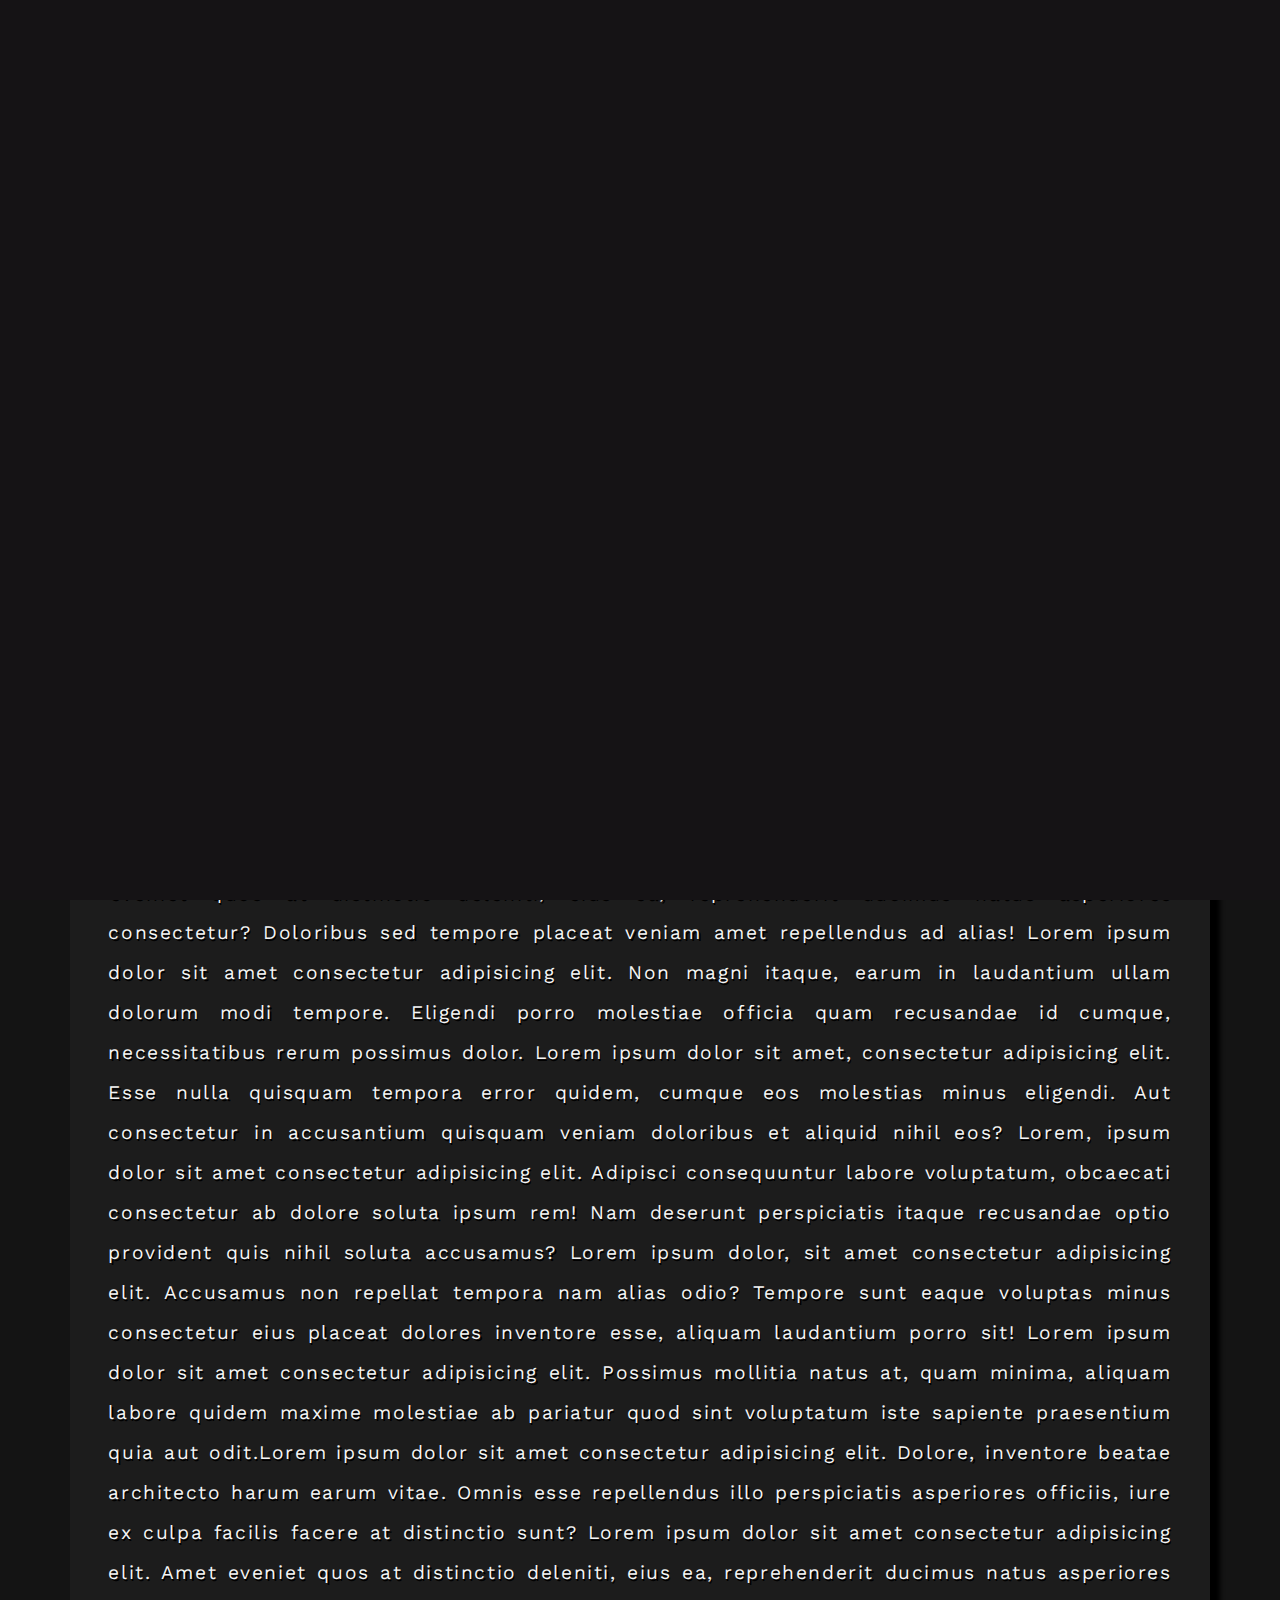
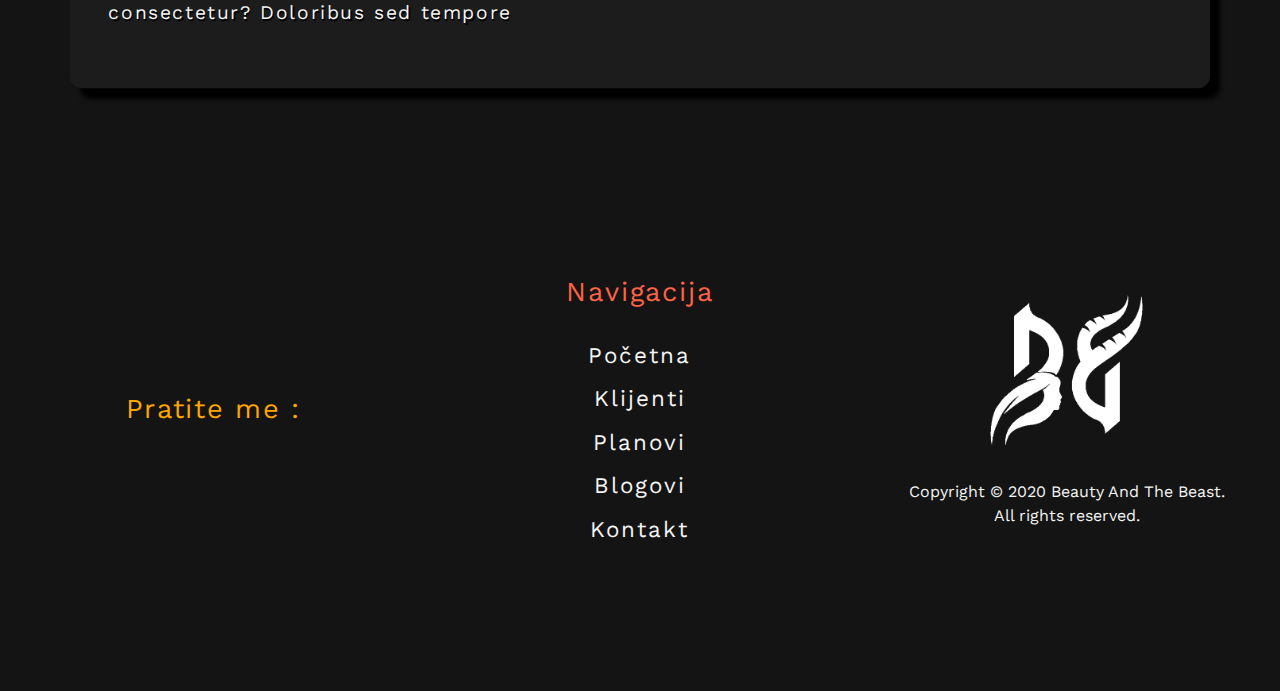
==== blogTemplate.html @ 02c4a52e "Add files via upload" ====
<!DOCTYPE html>
<html lang="en">

<head>
    <meta charset="UTF-8">
    <meta name="viewport" content="width=device-width, initial-scale=1.0">

    <!-- Bootstrap -->

    <link rel="stylesheet" href="https://stackpath.bootstrapcdn.com/bootstrap/4.5.2/css/bootstrap.min.css">

    <!-- Fa-fa icons -->

    <link rel="stylesheet" href="https://use.fontawesome.com/releases/v5.8.2/css/all.css"
        integrity="sha384-oS3vJWv+0UjzBfQzYUhtDYW+Pj2yciDJxpsK1OYPAYjqT085Qq/1cq5FLXAZQ7Ay" crossorigin="anonymous" />

    <!-- Font -->

    <link href="https://fonts.googleapis.com/css2?family=Work+Sans:wght@500&display=swap" rel="stylesheet">

    <!-- Icon -->

    <link rel="icon" href="assets/images/milosLogo.png" />

    <!-- CSS -->

    <link rel="stylesheet" href="assets/css/style.css" />

    <title>Beauty And The Beast Blogs</title>

</head>

<body>

    <!-- Go to top strelica -->

    <a href="#!" class='goTop'>

        <i class="fas fa-chevron-up"></i>

    </a>

    <!-- Youtube button -->

    <a href="https://www.youtube.com/channel/UC-QIbqxqc3HUu2piUkplyyw" target="_blank" class='ytButton'><i
            class="fab fa-youtube"></i></a>

    <!-- Preload -->

    <div class="preloader">

        <video id='playMeNow' src="assets/videos/preloadVideoNew.mp4" autoplay muted
            onloadedmetadata="this.muted = true" playsinline>

            <!-- <source src="assets/videos/preloadVideoNew.mp4" type="video/mp4" /> -->
            <!-- <source src="assets/videos/preloadVideo.ogg" type="video/ogg" />
            <source src="assets/videos/preloadVideo.webm" type="video/webm" /> -->
            <!-- Your browser does not support the video tag. -->

        </video>

        <script>
            document.getElementById('playMeNow').play();
        </script>

    </div>

    <!-- Main navigacija -->

    <nav>

        <div class="logoNav allLogos">

        </div>

        <div class="menuNav">

            <ul class='menu mainMenu'>


            </ul>

        </div>

    </nav>

    <!-- Side navigacija trigger -->

    <a href="#!" id='triggerSideNav'><i class="fa fa-bars" aria-hidden="true"></i></a>

    <!-- Side navigacija -->

    <div class="sideNav">

        <ul class="menu sideMenu"></ul>

        <div class="allLogos logoSideNav"></div>

    </div>

    <!-- Izgled bloga  -->

    <div class="blogPage container-fluid">

        <div class="blogPicture">

            <div class="blogPictureFade"></div>

        </div>

        <div class="absoluteBlogBox container">

            <h1>Ime bloga</h1>

            <p>Lorem ipsum dolor sit amet consectetur adipisicing elit. Dolore, inventore beatae architecto harum
                earum
                vitae. Omnis esse repellendus illo perspiciatis asperiores officiis, iure ex culpa facilis facere at
                distinctio sunt? Lorem ipsum dolor sit amet consectetur adipisicing elit. Amet eveniet quos at
                distinctio deleniti, eius ea, reprehenderit ducimus natus asperiores consectetur? Doloribus sed
                tempore
                placeat veniam amet repellendus ad alias! Lorem ipsum dolor sit amet consectetur adipisicing elit.
                Non
                magni itaque, earum in laudantium ullam dolorum modi tempore. Eligendi porro molestiae officia quam
                recusandae id cumque, necessitatibus rerum possimus dolor. Lorem ipsum dolor sit amet, consectetur
                adipisicing elit. Esse nulla quisquam tempora error quidem, cumque eos molestias minus eligendi. Aut
                consectetur in accusantium quisquam veniam doloribus et aliquid nihil eos? Lorem, ipsum dolor sit
                amet
                consectetur adipisicing elit. Adipisci consequuntur labore voluptatum, obcaecati consectetur ab
                dolore
                soluta ipsum rem! Nam deserunt perspiciatis itaque recusandae optio provident quis nihil soluta
                accusamus? Lorem ipsum dolor, sit amet consectetur adipisicing elit. Accusamus non repellat tempora
                nam
                alias odio? Tempore sunt eaque voluptas minus consectetur eius placeat dolores inventore esse,
                aliquam
                laudantium porro sit! Lorem ipsum dolor sit amet consectetur adipisicing elit. Possimus mollitia
                natus
                at, quam minima, aliquam labore quidem maxime molestiae ab pariatur quod sint voluptatum iste
                sapiente
                praesentium quia aut odit.Lorem ipsum dolor sit amet consectetur adipisicing elit. Dolore, inventore
                beatae architecto harum earum
                vitae. Omnis esse repellendus illo perspiciatis asperiores officiis, iure ex culpa facilis facere at
                distinctio sunt? Lorem ipsum dolor sit amet consectetur adipisicing elit. Amet eveniet quos at
                distinctio deleniti, eius ea, reprehenderit ducimus natus asperiores consectetur? Doloribus sed
                tempore
            </p>

        </div>

    </div>

    <!-- Footer -->

    <!-- Footer -->

    <footer class='container-fluid'>

        <div class="row rowFooter">

            <div class="col-lg-4 colSocialsFooter">

                <div class="socialsFooter">

                    <p>Pratite me :</p>

                    <div class="socialsIcons">

                        <a href="https://www.instagram.com/milos_premcevic/" id='igIcon' target="_blank"><i
                                class="fab fa-instagram"></i></a>

                        <a href="https://www.youtube.com/channel/UC-QIbqxqc3HUu2piUkplyyw" target="_blank"><i
                                class="fab fa-youtube"></i></a>

                    </div>

                </div>

            </div>

            <div class="col-lg-4 colSocialsNav">

                <p>Navigacija</p>

                <div class="footerNav">

                    <ul class='menu footerMenu'>


                    </ul>

                </div>

            </div>

            <div class="col-lg-4 colLogoFooter">

                <div class="logoFooter">

                    <div class="allLogos">

                    </div>

                    <p>Copyright &copy; 2020 Beauty And The Beast. <br />All rights reserved.</p>

                </div>

            </div>

        </div>

    </footer>

    <!-- jQuery -->

    <script src="https://code.jquery.com/jquery-3.5.1.js"></script>

    <!-- Bootstrap -->

    <script src="https://stackpath.bootstrapcdn.com/bootstrap/4.5.2/js/bootstrap.min.js"></script>

    <!-- JS fajlovi -->

    <script src="assets/js/nav.js"></script>
    <script src="assets/js/preloader.js"></script>

</body>

</html>
---- assets/css/style.css ----
* {
  padding: 0px;
  margin: 0px;
}

html, body {
  width: 100%;
  margin: 0px;
  padding: 0px;
  overflow-x: hidden;
}

.transition-fade {
  opacity: 1;
  -webkit-transition: .5s;
  transition: .5s;
}

html.is-animating .transition-fade {
  opacity: 0;
}

html {
  scroll-behavior: smooth;
  width: 100%;
  position: relative;
}

html body {
  width: 100%;
  background-color: #141414;
  overflow: hidden;
  position: relative;
}

html body .goTop {
  position: fixed;
  z-index: 1004;
  bottom: 4%;
  right: 3%;
  -webkit-transform: translateY(200px);
          transform: translateY(200px);
  -webkit-transition: .6s;
  transition: .6s;
}

@media (max-width: 576px) {
  html body .goTop {
    bottom: 2%;
  }
}

html body .goTop i {
  color: tomato;
  font-size: 2.4em;
  -webkit-transition: .6s;
  transition: .6s;
}

html body .goTop i:hover {
  -webkit-transform: translateY(-10px);
          transform: translateY(-10px);
  color: #ff8e7a;
}

html body .goTop1 {
  -webkit-transform: translateY(0px);
          transform: translateY(0px);
}

html body .ytButton {
  position: fixed;
  right: 2%;
  top: 6.5%;
  z-index: 1000;
  -webkit-transition: .6s;
  transition: .6s;
}

@media (max-width: 1200px) {
  html body .ytButton {
    right: 1%;
  }
}

@media (max-width: 992px) {
  html body .ytButton {
    right: 2%;
  }
}

html body .ytButton i {
  font-size: 2.4em;
  color: tomato;
  -webkit-transition: .5s;
  transition: .5s;
}

@media (max-width: 1200px) {
  html body .ytButton i {
    font-size: 2em;
  }
}

@media (max-width: 992px) {
  html body .ytButton i {
    font-size: 2.4em;
  }
}

html body .ytButton i:hover {
  color: #ff3814;
}

html body .preloader {
  width: 100%;
  height: 100vh;
  position: fixed;
  z-index: 1007 !important;
  display: -webkit-box;
  display: -ms-flexbox;
  display: flex;
  -webkit-box-pack: center;
      -ms-flex-pack: center;
          justify-content: center;
  -webkit-box-align: center;
      -ms-flex-align: center;
          align-items: center;
  display: flex;
  justify-content: center;
  background-color: #151315;
}

html body .preloader video {
  width: 100%;
  z-index: 1005 !important;
}

html body nav {
  width: 100%;
  position: fixed;
  top: 0%;
  display: -webkit-box;
  display: -ms-flexbox;
  display: flex;
  -ms-flex-pack: distribute;
      justify-content: space-around;
  -webkit-box-align: center;
      -ms-flex-align: center;
          align-items: center;
  background-color: transparent;
  z-index: 999;
  padding: 0.5% 0%;
  -webkit-transition: .6s;
  transition: .6s;
}

@media (max-width: 992px) {
  html body nav {
    display: none;
  }
}

html body nav .logoNav {
  width: 25%;
  display: -webkit-box;
  display: -ms-flexbox;
  display: flex;
  -webkit-box-pack: start;
      -ms-flex-pack: start;
          justify-content: flex-start;
  -webkit-box-align: center;
      -ms-flex-align: center;
          align-items: center;
}

html body nav .logoNav .logoImage img {
  width: 150px;
  max-width: 100%;
  height: auto;
  -webkit-transition: .6s;
  transition: .6s;
}

html body nav .menuNav {
  width: 55%;
}

@media (max-width: 1200px) {
  html body nav .menuNav {
    width: 50%;
  }
}

html body nav .menuNav .mainMenu {
  display: -webkit-box;
  display: -ms-flexbox;
  display: flex;
  -webkit-box-align: center;
      -ms-flex-align: center;
          align-items: center;
  margin: 0px;
  list-style-type: none;
  -ms-flex-pack: distribute;
      justify-content: space-around;
}

@media (max-width: 1200px) {
  html body nav .menuNav .mainMenu {
    -webkit-box-pack: justify;
        -ms-flex-pack: justify;
            justify-content: space-between;
  }
}

html body nav .menuNav .mainMenu li a {
  color: whitesmoke;
  text-decoration: none;
  font-size: 1.2em;
  position: relative;
  -webkit-transition: .6s;
  transition: .6s;
  letter-spacing: 2.5px;
  font-family: "Work Sans", sans-serif;
}

@media (max-width: 1200px) {
  html body nav .menuNav .mainMenu li a {
    font-size: 1em;
  }
}

html body nav .menuNav .mainMenu li a:hover {
  color: tomato;
}

html body nav .menuNav .mainMenu li a:before, html body nav .menuNav .mainMenu li a:after {
  height: 14px;
  width: 14px;
  position: absolute;
  content: '';
  -webkit-transition: all 0.35s ease;
  transition: all 0.35s ease;
  opacity: 0;
}

html body nav .menuNav .mainMenu li a:before {
  left: -15%;
  top: -15%;
  border-left: 3px solid tomato;
  border-top: 3px solid tomato;
  -webkit-transform: translate(100%, 50%);
          transform: translate(100%, 50%);
}

html body nav .menuNav .mainMenu li a:after {
  right: -15%;
  bottom: -15%;
  border-right: 3px solid tomato;
  border-bottom: 3px solid tomato;
  -webkit-transform: translate(-100%, -50%);
          transform: translate(-100%, -50%);
}

html body nav .menuNav .mainMenu li a:hover:before, html body nav .menuNav .mainMenu li a:hover:after {
  -webkit-transform: translate(0%, 0%);
          transform: translate(0%, 0%);
  opacity: 1;
}

html body nav .menuNav .mainMenu li a:hover {
  color: #ff7961;
}

html body #triggerSideNav {
  position: fixed;
  z-index: 1005;
  top: 3%;
  left: 5%;
  font-size: 2em;
  text-decoration: none;
  -webkit-transition: .2s;
  transition: .2s;
  display: none;
}

@media (max-width: 992px) {
  html body #triggerSideNav {
    display: block;
  }
}

html body #triggerSideNav:hover {
  -webkit-transform: translateY(10%);
          transform: translateY(10%);
}

html body #triggerSideNav:hover > i {
  color: #ff4d2e;
}

html body #triggerSideNav i {
  color: tomato;
  -webkit-transition: .2s;
  transition: .2s;
}

html body .sideNav {
  position: fixed;
  top: 0%;
  bottom: 0%;
  width: 100%;
  background-color: #141414;
  z-index: 1004;
  display: -webkit-box;
  display: -ms-flexbox;
  display: flex;
  -webkit-box-orient: vertical;
  -webkit-box-direction: normal;
      -ms-flex-direction: column;
          flex-direction: column;
  -ms-flex-pack: distribute;
      justify-content: space-around;
  -webkit-box-align: center;
      -ms-flex-align: center;
          align-items: center;
  -webkit-transform: translateY(-3500px);
          transform: translateY(-3500px);
  -webkit-transition: 1.4s;
  transition: 1.4s;
}

html body .sideNav .sideMenu {
  list-style-type: none;
  text-align: center;
}

html body .sideNav .sideMenu li {
  margin: 30px 0%;
}

html body .sideNav .sideMenu li a {
  text-decoration: none;
  color: tomato;
  font-size: 1.3em;
  display: inline-block;
  overflow: hidden;
  position: relative;
  padding: 5% 0%;
  font-family: "Work Sans", sans-serif;
  letter-spacing: 3px;
}

html body .sideNav .sideMenu li a:after {
  content: '';
  position: absolute;
  width: 100%;
  height: 5px;
  bottom: -5%;
  left: 0;
  background-color: tomato;
  -webkit-transform: scaleX(0);
          transform: scaleX(0);
  -webkit-transform-origin: bottom right;
          transform-origin: bottom right;
  -webkit-transition: -webkit-transform 0.3s;
  transition: -webkit-transform 0.3s;
  transition: transform 0.3s;
  transition: transform 0.3s, -webkit-transform 0.3s;
}

html body .sideNav .sideMenu li a:hover:after {
  -webkit-transform-origin: bottom left;
          transform-origin: bottom left;
  -webkit-transform: scaleX(1);
          transform: scaleX(1);
}

html body .sideNav .logoSideNav a {
  display: -webkit-box;
  display: -ms-flexbox;
  display: flex;
  -webkit-box-pack: center;
      -ms-flex-pack: center;
          justify-content: center;
  -webkit-box-align: center;
      -ms-flex-align: center;
          align-items: center;
}

html body .sideNav .logoSideNav a img {
  max-width: 100%;
  height: auto;
  width: 45%;
}

html body .sideNav1 {
  -webkit-transform: translateY(0px);
          transform: translateY(0px);
}

html body main {
  width: 100%;
  height: 100vh;
  padding: 0px;
  background-image: url("../images/backgroundNew.jpg");
  background-repeat: no-repeat;
  background-position: center;
  background-attachment: fixed;
  background-size: cover;
}

html body main .fader {
  width: 100%;
  height: 100%;
  display: -webkit-box;
  display: -ms-flexbox;
  display: flex;
  -webkit-box-align: center;
      -ms-flex-align: center;
          align-items: center;
  background-color: cyan;
  -webkit-box-pack: start;
      -ms-flex-pack: start;
          justify-content: flex-start;
  background-color: rgba(0, 0, 0, 0.7);
}

html body main .fader .infoMain {
  width: 100%;
  display: -webkit-box;
  display: -ms-flexbox;
  display: flex;
  -webkit-box-orient: vertical;
  -webkit-box-direction: normal;
      -ms-flex-direction: column;
          flex-direction: column;
  -webkit-box-align: start;
      -ms-flex-align: start;
          align-items: flex-start;
  -webkit-box-pack: center;
      -ms-flex-pack: center;
          justify-content: center;
  text-align: center;
}

@media (max-width: 992px) {
  html body main .fader .infoMain {
    -webkit-box-align: center;
        -ms-flex-align: center;
            align-items: center;
  }
}

html body main .fader .infoMain .infoBlock {
  display: -webkit-box;
  display: -ms-flexbox;
  display: flex;
  -webkit-box-orient: vertical;
  -webkit-box-direction: normal;
      -ms-flex-direction: column;
          flex-direction: column;
  -webkit-box-pack: center;
      -ms-flex-pack: center;
          justify-content: center;
  -webkit-box-align: center;
      -ms-flex-align: center;
          align-items: center;
}

html body main .fader .infoMain .infoBlock img {
  width: 60%;
  opacity: 0;
  -webkit-animation: showMe 2.6s;
          animation: showMe 2.6s;
  -webkit-animation-delay: 1s;
          animation-delay: 1s;
  -webkit-animation-fill-mode: forwards;
          animation-fill-mode: forwards;
}

html body main .fader .infoMain .infoBlock a {
  -webkit-transition: 0.5s;
  transition: 0.5s;
  border-radius: 12px;
  text-decoration: none;
  padding: 5%;
  margin-top: 7%;
  font-family: "Work Sans", sans-serif;
  background-color: tomato;
  color: whitesmoke;
  font-size: 1.1em;
  letter-spacing: 2px;
  opacity: 0;
  -webkit-animation: showMe 2.2s;
          animation: showMe 2.2s;
  -webkit-animation-delay: 2s;
          animation-delay: 2s;
  -webkit-animation-fill-mode: forwards;
          animation-fill-mode: forwards;
}

html body main .fader .infoMain .infoBlock a:hover, html body main .fader .infoMain .infoBlock a:focus {
  border-color: transparent;
  color: tomato;
  -webkit-box-shadow: inset 0 -4.50em 0 0 whitesmoke;
          box-shadow: inset 0 -4.50em 0 0 whitesmoke;
}

html body .specialSection {
  width: 100%;
  padding: 10% 0%;
}

html body .specialSection .rowSpec {
  display: -webkit-box;
  display: -ms-flexbox;
  display: flex;
}

html body .specialSection .rowSpec .colKoSamJa1 {
  display: -webkit-box;
  display: -ms-flexbox;
  display: flex;
  -webkit-box-pack: center;
      -ms-flex-pack: center;
          justify-content: center;
  -webkit-box-align: center;
      -ms-flex-align: center;
          align-items: center;
  position: relative;
  padding: 0px;
}

@media (max-width: 992px) {
  html body .specialSection .rowSpec .colKoSamJa1 {
    margin-bottom: 10%;
  }
}

html body .specialSection .rowSpec .colKoSamJa1::before {
  content: '';
  position: absolute;
  width: 4px;
  height: 100%;
  background: linear-gradient(308deg, #e85d46, #f24124, #f55238, #f3600c);
  background-size: 800% 800%;
  -webkit-animation: gradientTomato 2s ease infinite;
          animation: gradientTomato 2s ease infinite;
  left: 6%;
}

html body .specialSection .rowSpec .colKoSamJa1 .koSamJaInfo {
  width: 80%;
  font-family: "Work Sans", sans-serif;
  display: -webkit-box;
  display: -ms-flexbox;
  display: flex;
  -webkit-box-orient: vertical;
  -webkit-box-direction: normal;
      -ms-flex-direction: column;
          flex-direction: column;
  -ms-flex-pack: distribute;
      justify-content: space-around;
  -webkit-box-align: center;
      -ms-flex-align: center;
          align-items: center;
}

html body .specialSection .rowSpec .colKoSamJa1 .koSamJaInfo h2 {
  color: whitesmoke;
  font-size: 2.7em;
  background: linear-gradient(308deg, #e85d46, #f24124, #f55238, #f3600c, #ca4033, tomato);
  background-size: 800% 800%;
  -webkit-animation: gradientTomato 4s ease infinite;
          animation: gradientTomato 4s ease infinite;
  -webkit-background-clip: text;
  -webkit-text-fill-color: transparent;
  text-align: center;
}

@media (max-width: 576px) {
  html body .specialSection .rowSpec .colKoSamJa1 .koSamJaInfo h2 {
    font-size: 2.3em;
  }
}

@media (max-width: 386px) {
  html body .specialSection .rowSpec .colKoSamJa1 .koSamJaInfo h2 {
    font-size: 1.9em;
  }
}

html body .specialSection .rowSpec .colKoSamJa1 .koSamJaInfo p {
  letter-spacing: 2.5px;
  color: whitesmoke;
  padding-top: 9%;
  line-height: 35px;
  text-align: justify;
}

@media (max-width: 992px) {
  html body .specialSection .rowSpec .colKoSamJa1 .koSamJaInfo p {
    padding-top: 5%;
  }
}

@media (max-width: 386px) {
  html body .specialSection .rowSpec .colKoSamJa1 .koSamJaInfo p {
    font-size: .9em;
  }
}

html body .specialSection .rowSpec .colKoSamJa1 .koSamJaInfo #rezultatiKlijenata {
  margin: 7% auto;
  -webkit-transition: .5s;
  transition: .5s;
  border-radius: 6px;
  text-decoration: none;
  width: 50%;
  text-align: center;
  background-color: transparent;
  border: 3px solid tomato;
  line-height: 4em;
  color: tomato;
  letter-spacing: 2.2px;
}

@media (max-width: 1200px) {
  html body .specialSection .rowSpec .colKoSamJa1 .koSamJaInfo #rezultatiKlijenata {
    width: 65%;
  }
}

@media (max-width: 386px) {
  html body .specialSection .rowSpec .colKoSamJa1 .koSamJaInfo #rezultatiKlijenata {
    width: 85%;
  }
}

html body .specialSection .rowSpec .colKoSamJa1 .koSamJaInfo #rezultatiKlijenata:hover, html body .specialSection .rowSpec .colKoSamJa1 .koSamJaInfo #rezultatiKlijenata:focus {
  -webkit-box-shadow: 0 0.7em 0.7em -0.4em #eb5527;
          box-shadow: 0 0.7em 0.7em -0.4em #eb5527;
  -webkit-transform: translateY(-0.25em);
          transform: translateY(-0.25em);
  color: whitesmoke;
  background-color: tomato;
}

html body .specialSection .rowSpec .colZastoBasJa1 {
  display: -webkit-box;
  display: -ms-flexbox;
  display: flex;
  -webkit-box-pack: center;
      -ms-flex-pack: center;
          justify-content: center;
  -webkit-box-align: center;
      -ms-flex-align: center;
          align-items: center;
}

html body .specialSection .rowSpec .colZastoBasJa1 #videoZastoBasJa {
  width: 90%;
}

html body .specialSection .rowSpec .colZastoBasJa2 {
  padding: 0px;
  position: relative;
}

html body .specialSection .rowSpec .colZastoBasJa2::before {
  display: none;
}

html body .specialSection .rowSpec .colZastoBasJa2::after {
  content: '';
  position: absolute;
  width: 4px;
  height: 100%;
  background: linear-gradient(308deg, #e85d46, #f24124, #f55238, #f3600c);
  background-size: 800% 800%;
  -webkit-animation: gradientTomato 2s ease infinite;
          animation: gradientTomato 2s ease infinite;
  right: 6% !important;
}

html body .specialSection .rowSpec .colKoSamJa2 {
  display: -webkit-box;
  display: -ms-flexbox;
  display: flex;
  -webkit-box-pack: center;
      -ms-flex-pack: center;
          justify-content: center;
  padding: 0px;
}

html body .specialSection .rowSpec .colKoSamJa2 .koSamJaSlika {
  width: 80%;
}

@media (max-width: 992px) {
  html body .specialSection .rowSpec .colKoSamJa2 .koSamJaSlika {
    width: 70%;
  }
}

html body .specialSection .rowSpec .colKoSamJa2 .koSamJaSlika img {
  max-width: 100%;
  height: auto;
}

html body .zastoBasJa {
  background-color: #121212;
}

html body .zastoBasJa .rowZastoBasJa {
  display: -webkit-box;
  display: -ms-flexbox;
  display: flex;
}

@media (max-width: 992px) {
  html body .zastoBasJa .rowZastoBasJa .colZastoBasJa1 {
    -webkit-box-ordinal-group: 3;
        -ms-flex-order: 2;
            order: 2;
  }
}

@media (max-width: 992px) {
  html body .zastoBasJa .rowZastoBasJa .colZastoBasJa2 {
    -webkit-box-ordinal-group: 2;
        -ms-flex-order: 1;
            order: 1;
  }
}

html body .plans {
  padding: 10% 0%;
  font-family: "Work Sans", sans-serif;
}

html body .plans h2 {
  color: whitesmoke;
  font-size: 2.7em;
  background: linear-gradient(308deg, #e85d46, #f24124, #f55238, #f3600c, #ca4033, tomato);
  background-size: 800% 800%;
  -webkit-animation: gradientTomato 4s ease infinite;
          animation: gradientTomato 4s ease infinite;
  -webkit-background-clip: text;
  -webkit-text-fill-color: transparent;
  text-align: center;
  padding-bottom: 8%;
}

@media (max-width: 386px) {
  html body .plans h2 {
    font-size: 2.2em;
  }
}

html body .plans h2 label {
  font-size: 1em;
  color: #006378;
  border-bottom: 3px solid tomato;
  padding-bottom: .5%;
}

html body .plans .plansCont .rowPlans {
  display: -webkit-box;
  display: -ms-flexbox;
  display: flex;
  -webkit-box-pack: center;
      -ms-flex-pack: center;
          justify-content: center;
}

html body .plans .plansCont .rowPlans .colPlanIshrane {
  display: -webkit-box;
  display: -ms-flexbox;
  display: flex;
  -webkit-box-pack: center;
      -ms-flex-pack: center;
          justify-content: center;
  -webkit-box-align: center;
      -ms-flex-align: center;
          align-items: center;
}

html body .plans .plansCont .rowPlans .colPlanIshrane:last-child > .planBox {
  display: -webkit-box;
  display: -ms-flexbox;
  display: flex;
  -webkit-box-orient: vertical;
  -webkit-box-direction: normal;
      -ms-flex-direction: column;
          flex-direction: column;
  -webkit-box-align: space-around;
      -ms-flex-align: space-around;
          align-items: space-around;
  -webkit-box-pack: start;
      -ms-flex-pack: start;
          justify-content: flex-start;
}

html body .plans .plansCont .rowPlans .colPlanIshrane:last-child > .planBox > .planPictureHolder {
  position: absolute;
  top: 23%;
  right: -19% !important;
}

@media (max-width: 1390px) {
  html body .plans .plansCont .rowPlans .colPlanIshrane:last-child > .planBox > .planPictureHolder {
    width: 55%;
    top: 25%;
    right: -14% !important;
  }
}

@media (max-width: 1200px) {
  html body .plans .plansCont .rowPlans .colPlanIshrane:last-child > .planBox > .planPictureHolder {
    width: 50%;
    top: 30%;
    right: -14% !important;
  }
}

@media (max-width: 992px) {
  html body .plans .plansCont .rowPlans .colPlanIshrane:last-child > .planBox > .planPictureHolder {
    width: 40%;
    top: 20%;
    right: -4% !important;
  }
}

@media (max-width: 768px) {
  html body .plans .plansCont .rowPlans .colPlanIshrane:last-child > .planBox > .planPictureHolder {
    width: 45%;
    top: 25%;
    right: -8% !important;
  }
}

@media (max-width: 480px) {
  html body .plans .plansCont .rowPlans .colPlanIshrane:last-child > .planBox > .planPictureHolder {
    top: 30%;
  }
}

@media (max-width: 386px) {
  html body .plans .plansCont .rowPlans .colPlanIshrane:last-child > .planBox > .planPictureHolder {
    top: 35%;
    width: 47%;
  }
}

html body .plans .plansCont .rowPlans .colPlanIshrane:first-child > .planBox > .planPictureHolder {
  left: -19%;
  top: 23%;
}

@media (max-width: 1390px) {
  html body .plans .plansCont .rowPlans .colPlanIshrane:first-child > .planBox > .planPictureHolder {
    width: 55%;
    top: 25%;
    left: -14% !important;
  }
}

@media (max-width: 1200px) {
  html body .plans .plansCont .rowPlans .colPlanIshrane:first-child > .planBox > .planPictureHolder {
    width: 50%;
    top: 30%;
    left: -14% !important;
  }
}

@media (max-width: 992px) {
  html body .plans .plansCont .rowPlans .colPlanIshrane:first-child > .planBox > .planPictureHolder {
    width: 40%;
    top: 20%;
    left: -4% !important;
  }
}

@media (max-width: 768px) {
  html body .plans .plansCont .rowPlans .colPlanIshrane:first-child > .planBox > .planPictureHolder {
    width: 45%;
    top: 25%;
    left: -8% !important;
  }
}

@media (max-width: 480px) {
  html body .plans .plansCont .rowPlans .colPlanIshrane:first-child > .planBox > .planPictureHolder {
    top: 30%;
  }
}

@media (max-width: 386px) {
  html body .plans .plansCont .rowPlans .colPlanIshrane:first-child > .planBox > .planPictureHolder {
    top: 35%;
    width: 47%;
  }
}

html body .plans .plansCont .rowPlans .colPlanIshrane .planBox {
  width: 90%;
  display: -webkit-box;
  display: -ms-flexbox;
  display: flex;
  background-color: #212121;
  position: relative;
  -webkit-box-pack: end;
      -ms-flex-pack: end;
          justify-content: flex-end;
  height: 400px;
  border-radius: 12px;
  border: 2px solid tomato;
  padding: 15% 0%;
  -webkit-box-shadow: none;
          box-shadow: none;
  -webkit-transition: .5s;
  transition: .5s;
}

@media (max-width: 992px) {
  html body .plans .plansCont .rowPlans .colPlanIshrane .planBox {
    margin: 7% 0%;
  }
}

@media (max-width: 768px) {
  html body .plans .plansCont .rowPlans .colPlanIshrane .planBox {
    margin: 9% 0%;
  }
}

html body .plans .plansCont .rowPlans .colPlanIshrane .planBox:hover {
  -webkit-box-shadow: -1px 2px 36px 13px tomato;
          box-shadow: -1px 2px 36px 13px tomato;
  -webkit-transform: scale(1.05);
          transform: scale(1.05);
}

html body .plans .plansCont .rowPlans .colPlanIshrane .planBox:hover > .planPictureHolder > img {
  -webkit-transform: scale(1.05);
          transform: scale(1.05);
}

html body .plans .plansCont .rowPlans .colPlanIshrane .planBox .planPictureHolder {
  position: absolute;
  width: 60%;
  overflow: hidden;
  border: 3px solid tomato;
  border-radius: 12px;
}

html body .plans .plansCont .rowPlans .colPlanIshrane .planBox .planPictureHolder img {
  width: 100%;
  max-width: 100%;
  height: auto;
  border-radius: 12px;
  -webkit-transition: .5s;
  transition: .5s;
  overflow: hidden;
}

html body .plans .plansCont .rowPlans .colPlanIshrane .planBox .aboutPlan {
  width: 50%;
  height: 100%;
  display: -webkit-box;
  display: -ms-flexbox;
  display: flex;
  -webkit-box-orient: vertical;
  -webkit-box-direction: normal;
      -ms-flex-direction: column;
          flex-direction: column;
  -webkit-box-pack: justify;
      -ms-flex-pack: justify;
          justify-content: space-between;
  -webkit-box-align: center;
      -ms-flex-align: center;
          align-items: center;
  font-family: "Work Sans", sans-serif;
}

@media (max-width: 1390px) {
  html body .plans .plansCont .rowPlans .colPlanIshrane .planBox .aboutPlan {
    width: 60%;
  }
}

html body .plans .plansCont .rowPlans .colPlanIshrane .planBox .aboutPlan h3 {
  color: tomato;
  font-size: 1.9em;
  text-align: center;
  letter-spacing: 2px;
}

@media (max-width: 1200px) {
  html body .plans .plansCont .rowPlans .colPlanIshrane .planBox .aboutPlan h3 {
    font-size: 1.9em;
  }
}

@media (max-width: 386px) {
  html body .plans .plansCont .rowPlans .colPlanIshrane .planBox .aboutPlan h3 {
    font-size: 1.6em;
  }
}

html body .plans .plansCont .rowPlans .colPlanIshrane .planBox .aboutPlan p {
  color: #eea24c;
  letter-spacing: 2px;
  line-height: 1.7em;
  text-align: center;
  font-size: 1.2em;
}

html body .plans .plansCont .rowPlans .colPlanIshrane .planBox .aboutPlan p span {
  font-size: 1.3em;
}

html body .plans .plansCont .rowPlans .colPlanIshrane .planBox .aboutPlan .orderPlanButton {
  width: 87%;
  text-align: center;
  color: whitesmoke;
  line-height: 3em;
  background-color: tomato;
  border: 3px solid tomato;
  text-decoration: none;
  border-radius: 6px;
  letter-spacing: 2px;
  -webkit-transition: .5s;
  transition: .5s;
}

html body .plans .plansCont .rowPlans .colPlanIshrane .planBox .aboutPlan .orderPlanButton:hover, html body .plans .plansCont .rowPlans .colPlanIshrane .planBox .aboutPlan .orderPlanButton:focus {
  -webkit-box-shadow: inset 0 0 0 2em whitesmoke;
          box-shadow: inset 0 0 0 2em whitesmoke;
  color: tomato;
  background-color: whitesmoke;
  border: 3px solid whitesmoke;
}

html body .plans .plansCont .rowPlans .colSpecialPlan {
  display: -webkit-box;
  display: -ms-flexbox;
  display: flex;
  -webkit-box-orient: vertical;
  -webkit-box-direction: normal;
      -ms-flex-direction: column;
          flex-direction: column;
  border-radius: 12px;
  padding: 5% 0%;
  -webkit-transition: .5s;
  transition: .5s;
  background: linear-gradient(8deg, #e85d46, #f24124, #f55238, #f3600c, orangered, tomato, red);
  background-size: 800% 800%;
  -webkit-animation: gradientTomato 2s ease infinite;
          animation: gradientTomato 2s ease infinite;
}

@media (max-width: 576px) {
  html body .plans .plansCont .rowPlans .colSpecialPlan {
    padding: 10% 0%;
  }
}

html body .plans .plansCont .rowPlans .colSpecialPlan:hover {
  -webkit-transform: scale(1.05);
          transform: scale(1.05);
  -webkit-box-shadow: -1px 2px 36px 13px #f06b1d;
          box-shadow: -1px 2px 36px 13px #f06b1d;
}

html body .plans .plansCont .rowPlans .colSpecialPlan h3 {
  color: whitesmoke;
  font-size: 2em;
  padding-bottom: 10%;
  letter-spacing: 2px;
}

@media (max-width: 576px) {
  html body .plans .plansCont .rowPlans .colSpecialPlan h3 {
    padding-bottom: 3%;
  }
}

html body .plans .plansCont .rowPlans .colSpecialPlan .planIshraneITreninga {
  display: -webkit-box;
  display: -ms-flexbox;
  display: flex;
  -webkit-box-orient: vertical;
  -webkit-box-direction: normal;
      -ms-flex-direction: column;
          flex-direction: column;
  -webkit-box-align: center;
      -ms-flex-align: center;
          align-items: center;
  -webkit-box-pack: start;
      -ms-flex-pack: start;
          justify-content: flex-start;
  -webkit-box-shadow: none;
          box-shadow: none;
}

html body .plans .plansCont .rowPlans .colSpecialPlan .planIshraneITreninga:hover {
  -webkit-box-shadow: none;
          box-shadow: none;
  -webkit-transform: scale(1);
          transform: scale(1);
}

html body .plans .plansCont .rowPlans .colPlanTreninga .planTreninga {
  display: -webkit-box;
  display: -ms-flexbox;
  display: flex;
  -webkit-box-orient: vertical;
  -webkit-box-direction: normal;
      -ms-flex-direction: column;
          flex-direction: column;
  -webkit-box-align: space-around;
      -ms-flex-align: space-around;
          align-items: space-around;
  -webkit-box-pack: start;
      -ms-flex-pack: start;
          justify-content: flex-start;
}

html body .contactMe {
  background-color: #121212;
  display: -webkit-box;
  display: -ms-flexbox;
  display: flex;
  -webkit-box-orient: vertical;
  -webkit-box-direction: normal;
      -ms-flex-direction: column;
          flex-direction: column;
  -webkit-box-pack: center;
      -ms-flex-pack: center;
          justify-content: center;
  -webkit-box-align: center;
      -ms-flex-align: center;
          align-items: center;
  font-family: "Work Sans", sans-serif;
  padding: 10% 0%;
}

html body .contactMe h2 {
  color: whitesmoke;
  font-size: 2.7em;
  background: linear-gradient(308deg, #e85d46, #f24124, #f55238, #f3600c, #ca4033, tomato);
  background-size: 800% 800%;
  -webkit-animation: gradientTomato 4s ease infinite;
          animation: gradientTomato 4s ease infinite;
  -webkit-background-clip: text;
  -webkit-text-fill-color: transparent;
  text-align: center;
  padding-bottom: 8%;
}

@media (max-width: 576px) {
  html body .contactMe h2 {
    font-size: 2.3em;
  }
}

@media (max-width: 768px) {
  html body .contactMe h2 {
    padding-bottom: 13%;
  }
}

html body .contactMe h2 label {
  font-size: 1em;
  color: #006378;
  border-bottom: 3px solid tomato;
  padding-bottom: 4.5%;
}

html body .contactMe .contactMeContainer {
  display: -webkit-box;
  display: -ms-flexbox;
  display: flex;
  -webkit-box-orient: vertical;
  -webkit-box-direction: normal;
      -ms-flex-direction: column;
          flex-direction: column;
  -webkit-box-pack: center;
      -ms-flex-pack: center;
          justify-content: center;
  -webkit-box-align: center;
      -ms-flex-align: center;
          align-items: center;
  text-align: center;
  font-family: "Work Sans", sans-serif;
}

html body .contactMe .contactMeContainer .topPartContact {
  display: -webkit-box;
  display: -ms-flexbox;
  display: flex;
  -webkit-box-orient: vertical;
  -webkit-box-direction: normal;
      -ms-flex-direction: column;
          flex-direction: column;
  -webkit-box-pack: center;
      -ms-flex-pack: center;
          justify-content: center;
  -webkit-box-align: center;
      -ms-flex-align: center;
          align-items: center;
}

html body .contactMe .contactMeContainer .topPartContact p {
  color: tomato;
  font-size: 1.5em;
}

@media (max-width: 480px) {
  html body .contactMe .contactMeContainer .topPartContact p {
    padding-bottom: 5%;
  }
}

html body .contactMe .contactMeContainer .topPartContact .instagramInfo p #igName {
  text-decoration: none;
  color: orange;
  -webkit-transition: .6s;
  transition: .6s;
}

html body .contactMe .contactMeContainer .topPartContact .instagramInfo p #igName:hover {
  color: #ffd689;
}

html body .contactMe .contactMeContainer .topPartContact .instagramInfo p #igIcon {
  text-decoration: none;
  -webkit-transition: .6s;
  transition: .6s;
  width: auto;
}

html body .contactMe .contactMeContainer .topPartContact .instagramInfo p #igIcon i {
  color: #c800c8;
  font-size: 1.4em;
  vertical-align: middle;
  -webkit-transition: .6s;
  transition: .6s;
}

html body .contactMe .contactMeContainer .topPartContact .instagramInfo p #igIcon i:hover {
  color: #f293f2;
}

html body .contactMe .contactMeContainer #midPartContact {
  color: whitesmoke;
  font-size: 2em;
  letter-spacing: 2px;
  padding: 1% 0%;
}

@media (max-width: 992px) {
  html body .contactMe .contactMeContainer #midPartContact {
    padding: 3% 0%;
  }
}

@media (max-width: 480px) {
  html body .contactMe .contactMeContainer #midPartContact {
    padding: 1% 0% 3% 0%;
  }
}

html body .contactMe .contactMeContainer .bottomPartContact {
  width: 100%;
  display: -webkit-box;
  display: -ms-flexbox;
  display: flex;
  -webkit-box-orient: vertical;
  -webkit-box-direction: normal;
      -ms-flex-direction: column;
          flex-direction: column;
  -webkit-box-pack: center;
      -ms-flex-pack: center;
          justify-content: center;
  -webkit-box-align: center;
      -ms-flex-align: center;
          align-items: center;
}

html body .contactMe .contactMeContainer .bottomPartContact p {
  color: #fbb023;
  font-size: 2em;
  padding-bottom: 2.5%;
}

@media (max-width: 576px) {
  html body .contactMe .contactMeContainer .bottomPartContact p {
    padding-bottom: 7%;
  }
}

html body .contactMe .contactMeContainer .bottomPartContact .contactFormErrorPar {
  color: tomato;
  text-align: center;
  font-size: 1.3em;
  padding-top: 2%;
  letter-spacing: 1.2px;
  line-height: 1.8em;
  display: none;
}

@media (max-width: 480px) {
  html body .contactMe .contactMeContainer .bottomPartContact .contactFormErrorPar {
    font-size: 1.1em;
  }
}

html body .contactMe .contactMeContainer .bottomPartContact .formField {
  width: 40%;
  background-color: transparent;
  border: 2px solid tomato;
  color: tomato;
  border-radius: 6px;
  resize: none;
  padding: 1%;
  margin: .5% 0%;
}

@media (max-width: 992px) {
  html body .contactMe .contactMeContainer .bottomPartContact .formField {
    width: 70%;
  }
}

@media (max-width: 480px) {
  html body .contactMe .contactMeContainer .bottomPartContact .formField {
    width: 85%;
    padding: 2%;
  }
}

html body .contactMe .contactMeContainer .bottomPartContact .formField::-webkit-input-placeholder {
  color: whitesmoke;
}

html body .contactMe .contactMeContainer .bottomPartContact .formField:-ms-input-placeholder {
  color: whitesmoke;
}

html body .contactMe .contactMeContainer .bottomPartContact .formField::-ms-input-placeholder {
  color: whitesmoke;
}

html body .contactMe .contactMeContainer .bottomPartContact .formField::placeholder {
  color: whitesmoke;
}

html body .contactMe .contactMeContainer .bottomPartContact #posaljiPitanje {
  background-color: tomato;
  border-radius: 6px;
  border: 2px solid tomato;
  color: whitesmoke;
  width: 20%;
  line-height: 3.4em;
  outline: none;
  letter-spacing: 1.5px;
  -webkit-transition: .6s;
  transition: .6s;
}

@media (max-width: 992px) {
  html body .contactMe .contactMeContainer .bottomPartContact #posaljiPitanje {
    width: 35%;
  }
}

@media (max-width: 768px) {
  html body .contactMe .contactMeContainer .bottomPartContact #posaljiPitanje {
    width: 45%;
  }
}

@media (max-width: 480px) {
  html body .contactMe .contactMeContainer .bottomPartContact #posaljiPitanje {
    width: 60%;
  }
}

@media (max-width: 386px) {
  html body .contactMe .contactMeContainer .bottomPartContact #posaljiPitanje {
    width: 70%;
  }
}

html body .contactMe .contactMeContainer .bottomPartContact #posaljiPitanje:hover, html body .contactMe .contactMeContainer .bottomPartContact #posaljiPitanje:focus {
  -webkit-animation: pulse 1s;
          animation: pulse 1s;
  -webkit-box-shadow: 0 0 0 2em rgba(255, 255, 255, 0);
          box-shadow: 0 0 0 2em rgba(255, 255, 255, 0);
  background-color: #ff7961;
  border: 2px solid #ff7961;
}

html body footer {
  background-color: #141414;
  padding: 10% 0%;
  font-family: "Work Sans", sans-serif;
}

html body footer .rowFooter {
  display: -webkit-box;
  display: -ms-flexbox;
  display: flex;
}

html body footer .rowFooter .colSocialsFooter {
  display: -webkit-box;
  display: -ms-flexbox;
  display: flex;
  -webkit-box-pack: center;
      -ms-flex-pack: center;
          justify-content: center;
  -webkit-box-align: center;
      -ms-flex-align: center;
          align-items: center;
}

@media (max-width: 992px) {
  html body footer .rowFooter .colSocialsFooter {
    -webkit-box-ordinal-group: 3;
        -ms-flex-order: 2;
            order: 2;
    margin: 7% 0%;
  }
}

@media (max-width: 480px) {
  html body footer .rowFooter .colSocialsFooter {
    margin: 10% 0%;
  }
}

html body footer .rowFooter .colSocialsFooter .socialsFooter p {
  color: orange;
  font-size: 1.7em;
  letter-spacing: 1.7px;
}

html body footer .rowFooter .colSocialsFooter .socialsFooter .socialsIcons {
  width: 100%;
  display: -webkit-box;
  display: -ms-flexbox;
  display: flex;
  -ms-flex-pack: distribute;
      justify-content: space-around;
  -webkit-box-align: center;
      -ms-flex-align: center;
          align-items: center;
}

html body footer .rowFooter .colSocialsFooter .socialsFooter .socialsIcons a {
  text-decoration: none;
}

html body footer .rowFooter .colSocialsFooter .socialsFooter .socialsIcons a:first-child {
  color: #b329b3;
  -webkit-transition: .3s;
  transition: .3s;
}

html body footer .rowFooter .colSocialsFooter .socialsFooter .socialsIcons a:first-child:hover {
  color: #d751d7;
}

html body footer .rowFooter .colSocialsFooter .socialsFooter .socialsIcons a:last-child {
  color: tomato;
  -webkit-transition: .3s;
  transition: .3s;
}

html body footer .rowFooter .colSocialsFooter .socialsFooter .socialsIcons a:last-child:hover {
  color: #fa2600;
}

html body footer .rowFooter .colSocialsFooter .socialsFooter .socialsIcons a i {
  font-size: 1.9em;
  -webkit-transition: .3s;
  transition: .3s;
}

@media (max-width: 992px) {
  html body footer .rowFooter .colSocialsFooter .socialsFooter .socialsIcons a i {
    font-size: 2.2em;
  }
}

html body footer .rowFooter .colSocialsNav {
  display: -webkit-box;
  display: -ms-flexbox;
  display: flex;
  -webkit-box-orient: vertical;
  -webkit-box-direction: normal;
      -ms-flex-direction: column;
          flex-direction: column;
  -webkit-box-pack: center;
      -ms-flex-pack: center;
          justify-content: center;
  -webkit-box-align: center;
      -ms-flex-align: center;
          align-items: center;
}

@media (max-width: 992px) {
  html body footer .rowFooter .colSocialsNav {
    -webkit-box-ordinal-group: 2;
        -ms-flex-order: 1;
            order: 1;
  }
}

html body footer .rowFooter .colSocialsNav p {
  color: tomato;
  font-size: 1.7em;
  letter-spacing: 1.8px;
}

html body footer .rowFooter .colSocialsNav .footerNav ul {
  text-align: center;
  list-style-type: none;
}

html body footer .rowFooter .colSocialsNav .footerNav ul li {
  margin: 10px 0px;
}

@media (max-width: 992px) {
  html body footer .rowFooter .colSocialsNav .footerNav ul li {
    margin: 15px 0px;
  }
}

html body footer .rowFooter .colSocialsNav .footerNav ul li a {
  color: whitesmoke;
  letter-spacing: 2px;
  font-size: 1.4em;
  text-decoration: none;
  -webkit-transition: .6s;
  transition: .6s;
}

@media (max-width: 480px) {
  html body footer .rowFooter .colSocialsNav .footerNav ul li a {
    font-size: 1.1em;
  }
}

html body footer .rowFooter .colSocialsNav .footerNav ul li a:hover {
  color: orangered;
}

html body footer .rowFooter .colLogoFooter {
  display: -webkit-box;
  display: -ms-flexbox;
  display: flex;
  -webkit-box-pack: center;
      -ms-flex-pack: center;
          justify-content: center;
  -webkit-box-align: center;
      -ms-flex-align: center;
          align-items: center;
}

@media (max-width: 992px) {
  html body footer .rowFooter .colLogoFooter {
    -webkit-box-ordinal-group: 4;
        -ms-flex-order: 3;
            order: 3;
  }
}

html body footer .rowFooter .colLogoFooter .logoFooter {
  text-align: center;
  display: -webkit-box;
  display: -ms-flexbox;
  display: flex;
  -webkit-box-orient: vertical;
  -webkit-box-direction: normal;
      -ms-flex-direction: column;
          flex-direction: column;
  -webkit-box-pack: center;
      -ms-flex-pack: center;
          justify-content: center;
  -webkit-box-align: center;
      -ms-flex-align: center;
          align-items: center;
}

html body footer .rowFooter .colLogoFooter .logoFooter .allLogos {
  width: 40%;
}

html body footer .rowFooter .colLogoFooter .logoFooter .allLogos img {
  max-width: 100%;
  height: auto;
}

html body footer .rowFooter .colLogoFooter .logoFooter p {
  color: whitesmoke;
  padding-top: 8%;
}

html body .blogovi {
  padding: 20% 0% !important;
  display: -webkit-box;
  display: -ms-flexbox;
  display: flex;
  -ms-flex-wrap: wrap;
      flex-wrap: wrap;
  -ms-flex-pack: distribute;
      justify-content: space-around;
  -webkit-box-align: center;
      -ms-flex-align: center;
          align-items: center;
  font-family: "Work Sans", sans-serif;
  background-color: #171717;
}

@media (max-width: 576px) {
  html body .blogovi {
    padding: 30% 0% !important;
  }
}

html body .blogovi .blogBox {
  width: 23%;
  height: 400px;
  position: relative;
  background-image: url("../images/planTreninga.jpg");
  background-position: center;
  background-repeat: no-repeat;
  background-size: cover;
  overflow: hidden;
  -webkit-transition: .6s;
  transition: .6s;
  -webkit-box-shadow: none;
          box-shadow: none;
  margin: 2% 0%;
}

@media (max-width: 1200px) {
  html body .blogovi .blogBox {
    width: 26%;
  }
}

@media (max-width: 992px) {
  html body .blogovi .blogBox {
    width: 35%;
  }
}

@media (max-width: 768px) {
  html body .blogovi .blogBox {
    width: 40%;
  }
}

@media (max-width: 576px) {
  html body .blogovi .blogBox {
    width: 80%;
    margin: 3% 0%;
  }
}

@media (max-width: 386px) {
  html body .blogovi .blogBox {
    margin: 5% 0%;
  }
}

html body .blogovi .blogBox:hover {
  -webkit-transform: scale(1.03);
          transform: scale(1.03);
  -webkit-box-shadow: 10px 10px 5px 0px black;
          box-shadow: 10px 10px 5px 0px black;
}

html body .blogovi .blogBox:hover > .blogCardInfo {
  bottom: -30%;
  background-color: #2e2e2e;
}

html body .blogovi .blogBox .datumPostavljanjaBloga {
  position: absolute;
  left: 3%;
  top: 3%;
}

html body .blogovi .blogBox .datumPostavljanjaBloga p {
  color: whitesmoke;
}

html body .blogovi .blogBox .blogCardInfo {
  position: absolute;
  height: 100%;
  bottom: -75%;
  padding: 4%;
  background-color: #212121;
  -webkit-transition: .7s;
  transition: .7s;
}

html body .blogovi .blogBox .blogCardInfo #autorCardText {
  color: whitesmoke;
}

html body .blogovi .blogBox .blogCardInfo h3 {
  color: orangered;
  padding-bottom: 5%;
}

html body .blogovi .blogBox .blogCardInfo #shortIntroCardText {
  color: whitesmoke;
}

html body .blogPage {
  width: 100%;
  padding: 0px;
  position: relative;
}

html body .blogPage .blogPicture {
  width: 100%;
  height: 70vh;
  background-image: url("../images/blogBackground.jpeg");
  background-repeat: no-repeat;
  background-size: cover;
  background-position: center;
  background-attachment: fixed;
}

html body .blogPage .blogPicture .blogPictureFade {
  width: 100%;
  height: 100%;
}

html body .blogPage .absoluteBlogBox {
  font-family: "Work Sans", sans-serif;
  background-color: #1c1c1c;
  width: 90%;
  border-radius: 12px;
  display: -webkit-box;
  display: -ms-flexbox;
  display: flex;
  -webkit-box-orient: vertical;
  -webkit-box-direction: normal;
      -ms-flex-direction: column;
          flex-direction: column;
  -ms-flex-pack: distribute;
      justify-content: space-around;
  -webkit-box-align: center;
      -ms-flex-align: center;
          align-items: center;
  -webkit-box-shadow: 10px 10px 5px 0px black;
          box-shadow: 10px 10px 5px 0px black;
  padding: 3%;
  -webkit-transform: translateY(-5%);
          transform: translateY(-5%);
}

@media (max-width: 480px) {
  html body .blogPage .absoluteBlogBox {
    -webkit-transform: translateY(-2%);
            transform: translateY(-2%);
  }
}

html body .blogPage .absoluteBlogBox h1 {
  color: orange;
  padding: 4% 0%;
  letter-spacing: 2px;
  text-align: center;
}

@media (max-width: 768px) {
  html body .blogPage .absoluteBlogBox h1 {
    padding: 8% 0%;
  }
}

@media (max-width: 576px) {
  html body .blogPage .absoluteBlogBox h1 {
    padding: 12% 0%;
  }
}

html body .blogPage .absoluteBlogBox p {
  color: whitesmoke;
  font-size: 1.2em;
  line-height: 40px;
  letter-spacing: 1.6px;
  text-align: justify;
  text-shadow: 1.2px 1.2px black;
}

@media (max-width: 768px) {
  html body .blogPage .absoluteBlogBox p {
    font-size: 1.05em;
    letter-spacing: 2px;
  }
}

@media (max-width: 480px) {
  html body .blogPage .absoluteBlogBox p {
    font-size: 1em;
    text-align: center;
  }
}

html .vert {
  overflow-y: auto;
}

@-webkit-keyframes pulse {
  0% {
    -webkit-box-shadow: 0 0 0 0 tomato;
            box-shadow: 0 0 0 0 tomato;
  }
}

@keyframes pulse {
  0% {
    -webkit-box-shadow: 0 0 0 0 tomato;
            box-shadow: 0 0 0 0 tomato;
  }
}

@-webkit-keyframes showMe {
  from {
    opacity: 0;
  }
  to {
    opacity: 1;
  }
}

@keyframes showMe {
  from {
    opacity: 0;
  }
  to {
    opacity: 1;
  }
}

@-webkit-keyframes gradientTomato {
  0% {
    background-position: 0% 50%;
  }
  50% {
    background-position: 100% 51%;
  }
  100% {
    background-position: 0% 50%;
  }
}

@keyframes gradientTomato {
  0% {
    background-position: 0% 50%;
  }
  50% {
    background-position: 100% 51%;
  }
  100% {
    background-position: 0% 50%;
  }
}

/* width */
::-webkit-scrollbar {
  width: 12px;
  border-radius: 6px;
}

/* Track */
::-webkit-scrollbar-track {
  background: #212121;
}

/* Handle */
::-webkit-scrollbar-thumb {
  background: tomato;
  border-radius: 6px;
}

/* Handle on hover */
::-webkit-scrollbar-thumb:hover {
  background: #ff7961;
}
/*# sourceMappingURL=style.css.map */
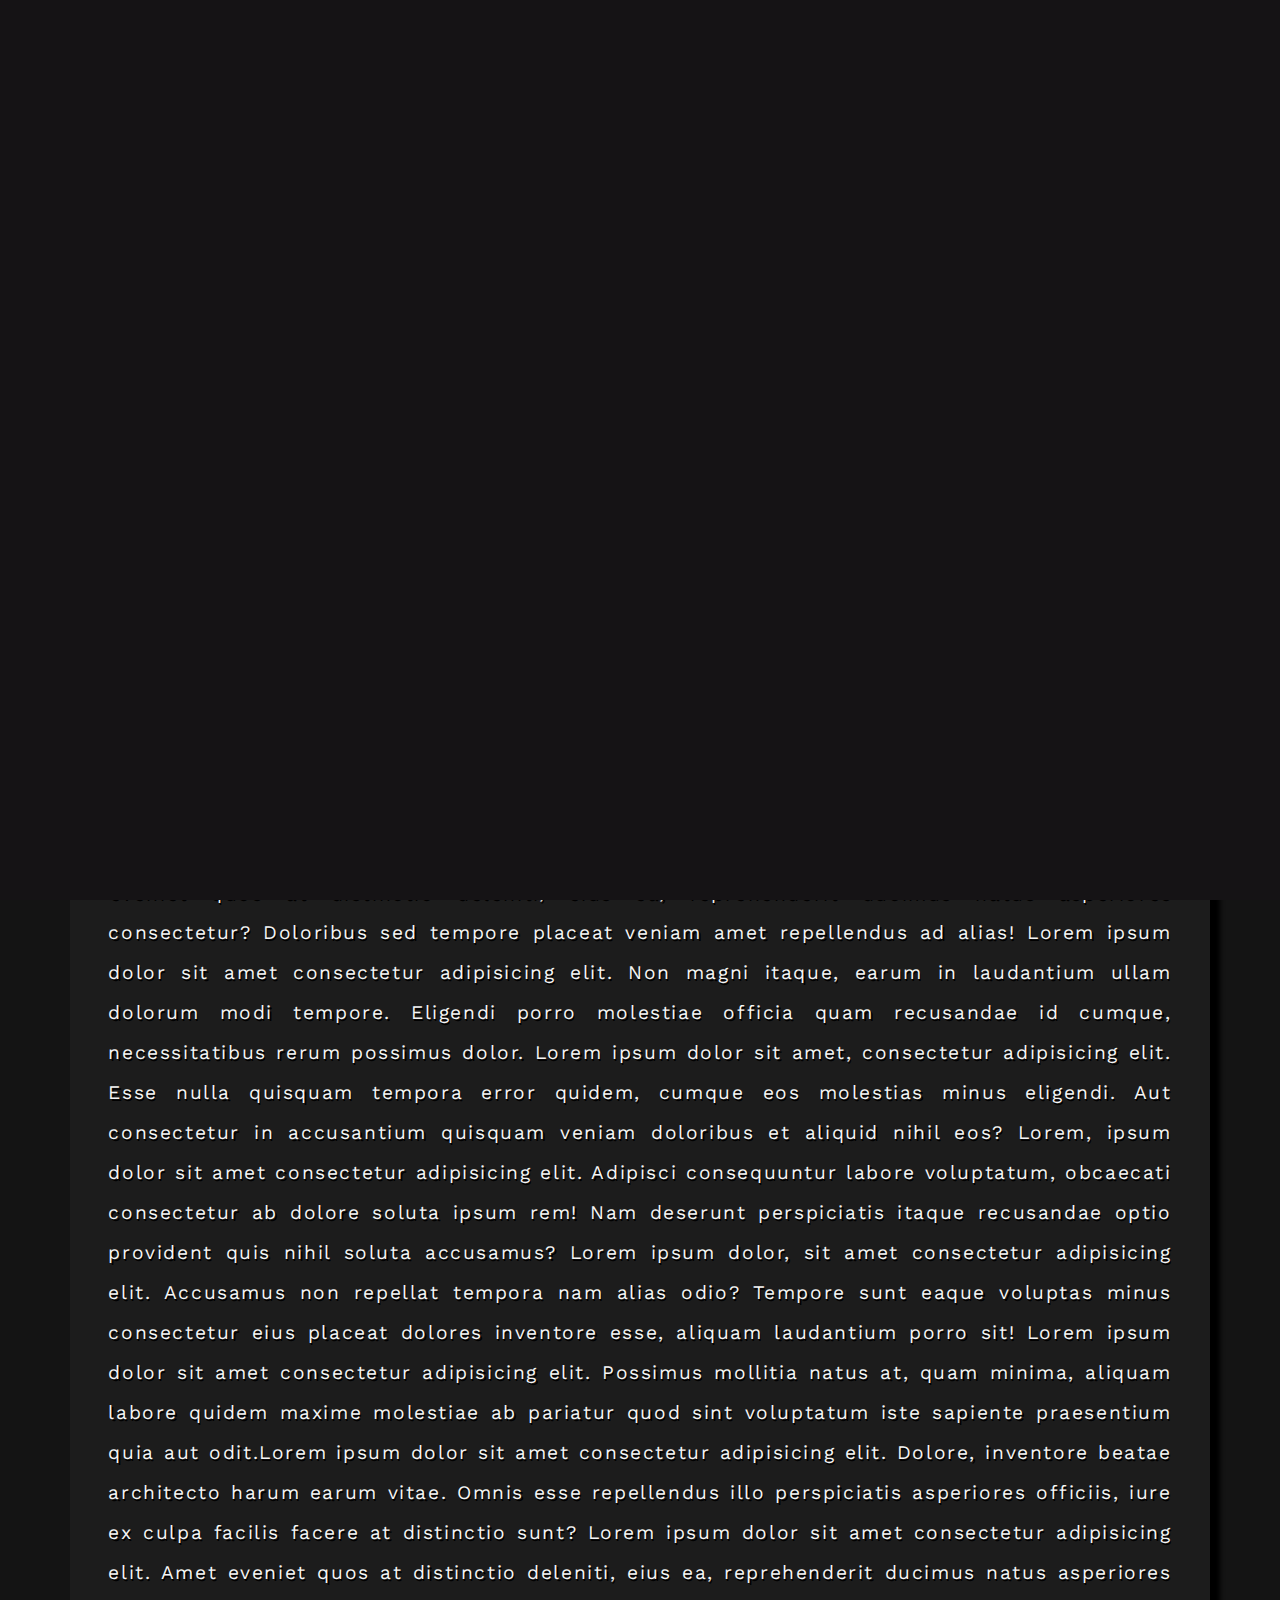
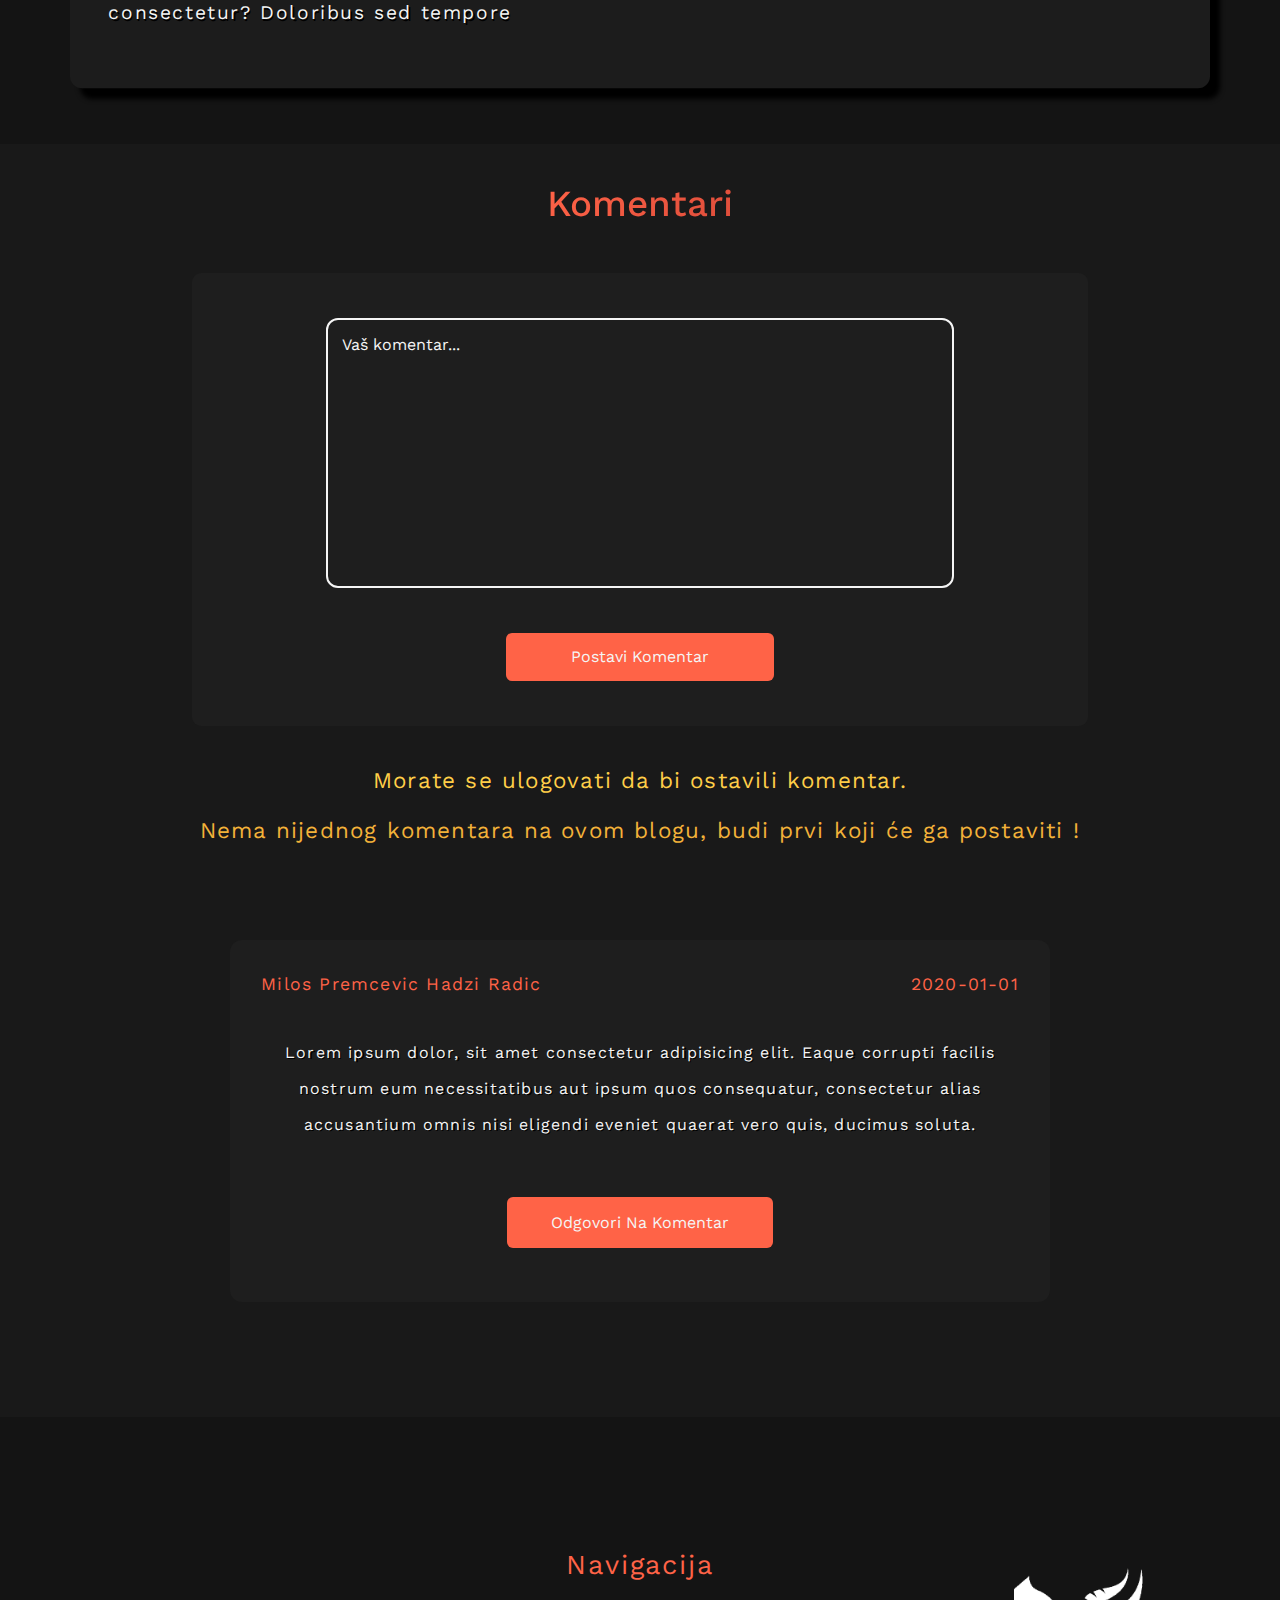
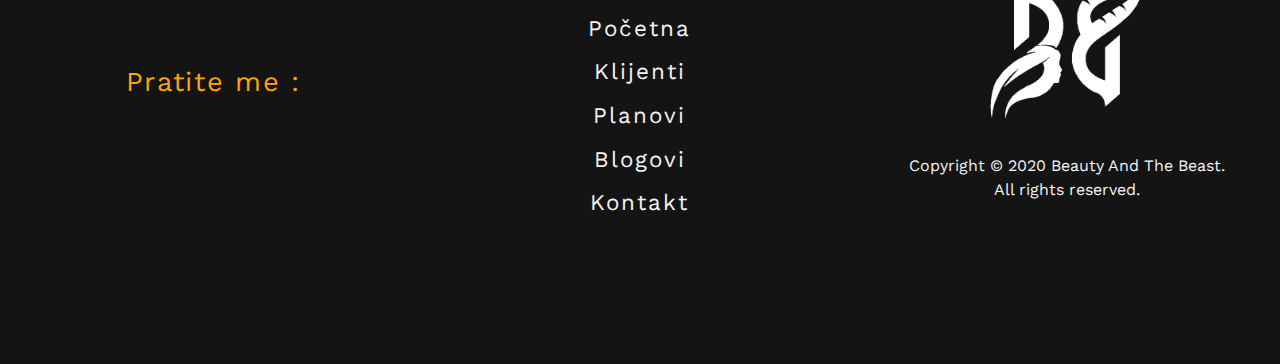
==== commit 11c459bb: "rad sa komentarima" ====
--- a/blogTemplate.html
+++ b/blogTemplate.html
@@ -26,11 +26,19 @@
 
     <link rel="stylesheet" href="assets/css/style.css" />
 
-    <title>Beauty And The Beast Blogs</title>
+    <title>Beauty And The Beast</title>
 
 </head>
 
 <body>
+
+    <!-- Login/Register -->
+
+    <div class="loginRegister">
+
+        <p><a href="login.html">Uloguj Se</a> / <a href="register.html">Registruj Se</a></p>
+
+    </div>
 
     <!-- Go to top strelica -->
 
@@ -148,7 +156,73 @@
 
     </div>
 
-    <!-- Footer -->
+    <!-- Komentari -->
+
+    <div class="commentSection">
+
+        <h2>Komentari</h2>
+
+        <div class="postYourComment">
+
+            <textarea placeholder="Vaš komentar..." id="commentForABlog" cols="30" rows="10"></textarea>
+
+            <p id='commentErrorPar'>Niste uneli ništa u polje za komentar.</p>
+
+            <button id='postACommentButton'>Postavi Komentar</button>
+
+        </div>
+
+        <p id='ulogujSeZaKomentar'>Morate se ulogovati da bi ostavili komentar.</p>
+
+        <p id='nemaKomentara'>Nema nijednog komentara na ovom blogu, budi prvi koji će ga postaviti !</p>
+
+        <div class="komentariIspis">
+
+            <div class="commentBox">
+
+                <div class="topCommentPart">
+
+                    <p>Milos Premcevic Hadzi Radic</p>
+
+                    <p>2020-01-01</p>
+
+                </div>
+
+                <div class="middleCommentPart">
+
+                    <p>Lorem ipsum dolor, sit amet consectetur adipisicing elit. Eaque corrupti facilis nostrum eum
+                        necessitatibus aut ipsum quos consequatur, consectetur alias accusantium omnis nisi eligendi
+                        eveniet quaerat vero quis, ducimus soluta.</p>
+
+                </div>
+
+                <div class="botCommentPart">
+
+                    <button id='odgovorNaKomentar' data-komentarIdKor="2">Odgovori Na Komentar</button>
+
+                </div>
+
+            </div>
+
+        </div>
+
+    </div>
+
+    <!-- Blok za odgovor na komentar -->
+
+    <div class="blockAnswerComment">
+
+        <a href="#!" id='closeAnswerPopUp'><i class="fas fa-times"></i></a>
+
+        <h4>Odgovorite korisniku <br /> *ime korinsika*</h4>
+
+        <textarea id="answerCommentArea" placeholder="Vaš odgovor na komentar..." cols="30" rows="10"></textarea>
+
+        <p id='commentAnswerErrorPar'>Niste uneli ništa u polje za komentar.</p>
+
+        <button id='answerCommentButton'>Postavi</button>
+
+    </div>
 
     <!-- Footer -->
 
@@ -221,6 +295,7 @@
 
     <script src="assets/js/nav.js"></script>
     <script src="assets/js/preloader.js"></script>
+    <script src='assets/js/comments.js'></script>
 
 </body>
 
--- a/assets/css/style.css
+++ b/assets/css/style.css
@@ -31,6 +31,31 @@
   background-color: #141414;
   overflow: hidden;
   position: relative;
+}
+
+html body .loginRegister {
+  position: absolute;
+  right: 1%;
+  top: .2%;
+  font-family: "Work Sans", sans-serif;
+  z-index: 1005;
+}
+
+html body .loginRegister p {
+  color: orange;
+}
+
+html body .loginRegister p a {
+  color: orange;
+  font-size: 1.15em;
+  letter-spacing: 1.2px;
+  text-decoration: none;
+  -webkit-transition: .6s;
+  transition: .6s;
+}
+
+html body .loginRegister p a:hover {
+  color: tomato;
 }
 
 html body .goTop {
@@ -611,6 +636,12 @@
   }
 }
 
+@media (max-width: 480px) {
+  html body .specialSection .rowSpec .colKoSamJa1 .koSamJaInfo p {
+    text-align: center;
+  }
+}
+
 html body .specialSection .rowSpec .colKoSamJa1 .koSamJaInfo #rezultatiKlijenata {
   margin: 7% auto;
   -webkit-transition: .5s;
@@ -1821,8 +1852,862 @@
   }
 }
 
+html body .commentSection {
+  width: 100%;
+  display: -webkit-box;
+  display: -ms-flexbox;
+  display: flex;
+  -webkit-box-orient: vertical;
+  -webkit-box-direction: normal;
+      -ms-flex-direction: column;
+          flex-direction: column;
+  -webkit-box-pack: center;
+      -ms-flex-pack: center;
+          justify-content: center;
+  -webkit-box-align: center;
+      -ms-flex-align: center;
+          align-items: center;
+  background-color: #191919;
+  font-family: "Work Sans", sans-serif;
+  padding: 3% 0%;
+  text-align: center;
+}
+
+@media (max-width: 992px) {
+  html body .commentSection {
+    padding: 6% 0%;
+  }
+}
+
+@media (max-width: 576px) {
+  html body .commentSection {
+    padding: 10% 0%;
+  }
+}
+
+html body .commentSection h2 {
+  background: linear-gradient(308deg, #e85d46, #f24124, #f55238, #f3600c, #ca4033, tomato);
+  background-size: 800% 800%;
+  -webkit-animation: gradientTomato 4s ease infinite;
+          animation: gradientTomato 4s ease infinite;
+  -webkit-background-clip: text;
+  -webkit-text-fill-color: transparent;
+  font-size: 2.3em;
+}
+
+@media (max-width: 992px) {
+  html body .commentSection h2 {
+    padding-bottom: 5%;
+  }
+}
+
+html body .commentSection .postYourComment {
+  width: 70%;
+  background-color: #1e1e1e;
+  display: -webkit-box;
+  display: -ms-flexbox;
+  display: flex;
+  -webkit-box-orient: vertical;
+  -webkit-box-direction: normal;
+      -ms-flex-direction: column;
+          flex-direction: column;
+  -webkit-box-pack: center;
+      -ms-flex-pack: center;
+          justify-content: center;
+  -webkit-box-align: center;
+      -ms-flex-align: center;
+          align-items: center;
+  margin: 3% 0%;
+  padding: 3.5% 0%;
+  border-radius: 9px;
+}
+
+@media (max-width: 992px) {
+  html body .commentSection .postYourComment {
+    width: 90%;
+    padding: 5% 0%;
+  }
+}
+
+@media (max-width: 480px) {
+  html body .commentSection .postYourComment {
+    padding: 8% 0%;
+  }
+}
+
+html body .commentSection .postYourComment textarea {
+  resize: none;
+  width: 70%;
+  background-color: transparent;
+  color: whitesmoke;
+  padding: 1.5%;
+  border-radius: 12px;
+  border: 2px solid whitesmoke;
+}
+
+@media (max-width: 768px) {
+  html body .commentSection .postYourComment textarea {
+    width: 85%;
+  }
+}
+
+@media (max-width: 576px) {
+  html body .commentSection .postYourComment textarea {
+    width: 90%;
+    padding: 2%;
+  }
+}
+
+@media (max-width: 386px) {
+  html body .commentSection .postYourComment textarea {
+    width: 100%;
+  }
+}
+
+html body .commentSection .postYourComment textarea::-webkit-input-placeholder {
+  color: whitesmoke;
+}
+
+html body .commentSection .postYourComment textarea:-ms-input-placeholder {
+  color: whitesmoke;
+}
+
+html body .commentSection .postYourComment textarea::-ms-input-placeholder {
+  color: whitesmoke;
+}
+
+html body .commentSection .postYourComment textarea::placeholder {
+  color: whitesmoke;
+}
+
+html body .commentSection .postYourComment #commentErrorPar {
+  color: tomato;
+  padding-top: 5%;
+  letter-spacing: 1.1px;
+  font-size: 1.2em;
+  display: none;
+}
+
+html body .commentSection .postYourComment #postACommentButton {
+  outline: none;
+  margin-top: 5%;
+  width: 30%;
+  line-height: 3em;
+  background-color: tomato;
+  color: whitesmoke;
+  border: none;
+  border-radius: 6px;
+  -webkit-transition: .6s;
+  transition: .6s;
+}
+
+@media (max-width: 992px) {
+  html body .commentSection .postYourComment #postACommentButton {
+    width: 40%;
+  }
+}
+
+@media (max-width: 576px) {
+  html body .commentSection .postYourComment #postACommentButton {
+    width: 60%;
+  }
+}
+
+@media (max-width: 480px) {
+  html body .commentSection .postYourComment #postACommentButton {
+    margin-top: 8%;
+  }
+}
+
+html body .commentSection .postYourComment #postACommentButton:hover {
+  color: tomato;
+  background-color: whitesmoke;
+}
+
+html body .commentSection #nemaKomentara {
+  color: #f3b239;
+  letter-spacing: 1.2px;
+  font-size: 1.4em;
+}
+
+@media (max-width: 768px) {
+  html body .commentSection #nemaKomentara {
+    padding: 5% 0%;
+  }
+}
+
+html body .commentSection #ulogujSeZaKomentar {
+  color: #ffce48;
+  font-size: 1.4em;
+  letter-spacing: 1.2px;
+}
+
+@media (max-width: 768px) {
+  html body .commentSection #ulogujSeZaKomentar {
+    padding: 5% 0%;
+  }
+}
+
+html body .commentSection .komentariIspis {
+  width: 80%;
+  display: -webkit-box;
+  display: -ms-flexbox;
+  display: flex;
+  -webkit-box-orient: vertical;
+  -webkit-box-direction: normal;
+      -ms-flex-direction: column;
+          flex-direction: column;
+  -webkit-box-align: center;
+      -ms-flex-align: center;
+          align-items: center;
+  -webkit-box-pack: center;
+      -ms-flex-pack: center;
+          justify-content: center;
+  margin: 4% 0%;
+}
+
+@media (max-width: 1200px) {
+  html body .commentSection .komentariIspis {
+    width: 90%;
+  }
+}
+
+@media (max-width: 992px) {
+  html body .commentSection .komentariIspis {
+    width: 100%;
+  }
+}
+
+html body .commentSection .komentariIspis .commentBox {
+  width: 80%;
+  background-color: #1e1e1e;
+  padding: 3%;
+  display: -webkit-box;
+  display: -ms-flexbox;
+  display: flex;
+  -webkit-box-orient: vertical;
+  -webkit-box-direction: normal;
+      -ms-flex-direction: column;
+          flex-direction: column;
+  -ms-flex-pack: distribute;
+      justify-content: space-around;
+  -webkit-box-align: center;
+      -ms-flex-align: center;
+          align-items: center;
+  margin: 2.5% 0%;
+  border-radius: 12px;
+  -webkit-transform: translateX(0px);
+          transform: translateX(0px);
+}
+
+@media (max-width: 992px) {
+  html body .commentSection .komentariIspis .commentBox {
+    padding: 5% 3%;
+    width: 85%;
+  }
+}
+
+@media (max-width: 576px) {
+  html body .commentSection .komentariIspis .commentBox {
+    width: 95%;
+  }
+}
+
+@media (max-width: 480px) {
+  html body .commentSection .komentariIspis .commentBox {
+    padding: 9% 3%;
+  }
+}
+
+html body .commentSection .komentariIspis .commentBox .topCommentPart {
+  width: 100%;
+  display: -webkit-box;
+  display: -ms-flexbox;
+  display: flex;
+  -webkit-box-pack: justify;
+      -ms-flex-pack: justify;
+          justify-content: space-between;
+  -webkit-box-align: center;
+      -ms-flex-align: center;
+          align-items: center;
+}
+
+@media (max-width: 768px) {
+  html body .commentSection .komentariIspis .commentBox .topCommentPart {
+    -webkit-box-orient: vertical;
+    -webkit-box-direction: normal;
+        -ms-flex-direction: column;
+            flex-direction: column;
+  }
+}
+
+html body .commentSection .komentariIspis .commentBox .topCommentPart p {
+  margin-bottom: 0px;
+  color: tomato;
+  font-size: 1.1em;
+  letter-spacing: 1.2px;
+}
+
+html body .commentSection .komentariIspis .commentBox .middleCommentPart {
+  margin: 5% 0%;
+  letter-spacing: 1.2px;
+  color: whitesmoke;
+  text-shadow: 1.3px 1.3px #000;
+  line-height: 36px;
+}
+
+@media (max-width: 576px) {
+  html body .commentSection .komentariIspis .commentBox .middleCommentPart {
+    margin: 7% 0%;
+  }
+}
+
+html body .commentSection .komentariIspis .commentBox .botCommentPart {
+  margin-bottom: 3%;
+  width: 100%;
+}
+
+html body .commentSection .komentariIspis .commentBox .botCommentPart #odgovorNaKomentar {
+  width: 35%;
+  line-height: 3.2em;
+  background-color: tomato;
+  border: none;
+  border-radius: 6px;
+  color: whitesmoke;
+  -webkit-transition: .6s;
+  transition: .6s;
+  outline: none;
+}
+
+@media (max-width: 992px) {
+  html body .commentSection .komentariIspis .commentBox .botCommentPart #odgovorNaKomentar {
+    width: 50%;
+  }
+}
+
+@media (max-width: 480px) {
+  html body .commentSection .komentariIspis .commentBox .botCommentPart #odgovorNaKomentar {
+    width: 70%;
+  }
+}
+
+html body .commentSection .komentariIspis .commentBox .botCommentPart #odgovorNaKomentar:hover {
+  background-color: whitesmoke;
+  color: tomato;
+}
+
+html body .commentSection .komentariIspis .childCommentBox {
+  margin-left: 80px;
+}
+
+html body .commentSection .komentariIspis .commentBoxAnswer {
+  -webkit-transform: translateX(30px);
+          transform: translateX(30px);
+}
+
+html body .blockAnswerComment {
+  position: fixed;
+  width: 70%;
+  background-color: #232323;
+  border-radius: 12px;
+  left: 15%;
+  height: 70%;
+  top: 17.5%;
+  z-index: 1003;
+  display: -webkit-box;
+  display: -ms-flexbox;
+  display: flex;
+  -webkit-box-orient: vertical;
+  -webkit-box-direction: normal;
+      -ms-flex-direction: column;
+          flex-direction: column;
+  -webkit-box-pack: center;
+      -ms-flex-pack: center;
+          justify-content: center;
+  -webkit-box-align: center;
+      -ms-flex-align: center;
+          align-items: center;
+  border: 2px solid tomato;
+  padding: 3% 0%;
+  font-family: "Work Sans", sans-serif;
+  text-align: center;
+  -webkit-transform: translateY(-4300px);
+          transform: translateY(-4300px);
+  -webkit-transition: 1.2s;
+  transition: 1.2s;
+}
+
+@media (max-width: 768px) {
+  html body .blockAnswerComment {
+    width: 85%;
+    left: 7.5%;
+    height: 80%;
+    top: 10%;
+  }
+}
+
+@media (max-width: 576px) {
+  html body .blockAnswerComment {
+    padding: 6% 0%;
+  }
+}
+
+@media (max-width: 480px) {
+  html body .blockAnswerComment {
+    padding: 8% 0%;
+  }
+}
+
+@media (max-width: 386px) {
+  html body .blockAnswerComment {
+    padding: 14% 0%;
+  }
+}
+
+html body .blockAnswerComment #closeAnswerPopUp {
+  text-decoration: none;
+  position: absolute;
+  right: 3%;
+  top: 3%;
+}
+
+html body .blockAnswerComment #closeAnswerPopUp i {
+  color: tomato;
+  font-size: 1.7em;
+}
+
+html body .blockAnswerComment h4 {
+  color: tomato;
+  line-height: 37px;
+  letter-spacing: 1.6px;
+  font-size: 1.8em;
+}
+
+@media (max-width: 480px) {
+  html body .blockAnswerComment h4 {
+    font-size: 1.3em;
+  }
+}
+
+html body .blockAnswerComment textarea {
+  resize: none;
+  width: 90%;
+  padding: 1.5%;
+  margin: 8% 0%;
+  color: whitesmoke;
+  background-color: transparent;
+  border: 2px solid whitesmoke;
+  border-radius: 12px;
+}
+
+@media (max-width: 480px) {
+  html body .blockAnswerComment textarea {
+    padding: 3%;
+  }
+}
+
+html body .blockAnswerComment textarea::-webkit-input-placeholder {
+  color: whitesmoke;
+}
+
+html body .blockAnswerComment textarea:-ms-input-placeholder {
+  color: whitesmoke;
+}
+
+html body .blockAnswerComment textarea::-ms-input-placeholder {
+  color: whitesmoke;
+}
+
+html body .blockAnswerComment textarea::placeholder {
+  color: whitesmoke;
+}
+
+html body .blockAnswerComment #commentAnswerErrorPar {
+  color: tomato;
+  font-size: 1.2em;
+  letter-spacing: 1.2px;
+  padding-bottom: 4%;
+  display: none;
+}
+
+html body .blockAnswerComment #answerCommentButton {
+  width: 50%;
+  background-color: tomato;
+  color: whitesmoke;
+  line-height: 3em;
+  border-radius: 6px;
+  border: none;
+  outline: none;
+  -webkit-transition: .6s;
+  transition: .6s;
+}
+
+@media (max-width: 576px) {
+  html body .blockAnswerComment #answerCommentButton {
+    width: 65%;
+  }
+}
+
+@media (max-width: 386px) {
+  html body .blockAnswerComment #answerCommentButton {
+    width: 80%;
+    margin-top: 5%;
+  }
+}
+
+html body .blockAnswerComment #answerCommentButton:hover {
+  color: tomato;
+  background-color: whitesmoke;
+}
+
+html body .blockAnswerComment1 {
+  -webkit-transform: translateY(0px) !important;
+          transform: translateY(0px) !important;
+}
+
+html body .klijentiMain {
+  width: 100%;
+  padding: 0px;
+  height: 100vh;
+  background-image: url("../images/clientsBackground2.jpg");
+  background-attachment: fixed;
+  background-size: cover;
+  background-position: center;
+  background-repeat: no-repeat;
+  font-family: "Work Sans", sans-serif;
+}
+
+html body .klijentiMain .faderKlijentiMain {
+  width: 100%;
+  height: 100%;
+  background-color: rgba(0, 0, 0, 0.7);
+  display: -webkit-box;
+  display: -ms-flexbox;
+  display: flex;
+  -webkit-box-pack: center;
+      -ms-flex-pack: center;
+          justify-content: center;
+  -webkit-box-align: center;
+      -ms-flex-align: center;
+          align-items: center;
+}
+
+html body .klijentiMain .faderKlijentiMain h1 {
+  color: whitesmoke;
+  text-shadow: 2px 2px #000;
+  font-size: 3em;
+  letter-spacing: 1.2px;
+  text-align: center;
+}
+
+@media (max-width: 576px) {
+  html body .klijentiMain .faderKlijentiMain h1 {
+    font-size: 2.5em;
+  }
+}
+
+@media (max-width: 480px) {
+  html body .klijentiMain .faderKlijentiMain h1 {
+    font-size: 2em;
+  }
+}
+
+html body .slikeTransformacija {
+  width: 100%;
+  -webkit-transform: translateY(-17%);
+          transform: translateY(-17%);
+  padding: .5% 0%;
+}
+
+@media (max-width: 768px) {
+  html body .slikeTransformacija {
+    -webkit-transform: translateY(-14%);
+            transform: translateY(-14%);
+  }
+}
+
+@media (max-width: 480px) {
+  html body .slikeTransformacija {
+    -webkit-transform: translateY(-6%);
+            transform: translateY(-6%);
+  }
+}
+
+@media (max-width: 386px) {
+  html body .slikeTransformacija {
+    -webkit-transform: translateY(-7%);
+            transform: translateY(-7%);
+  }
+}
+
+html body .slikeTransformacija .straneTransformacija {
+  width: 100%;
+  display: -webkit-box;
+  display: -ms-flexbox;
+  display: flex;
+  -webkit-box-pack: center;
+      -ms-flex-pack: center;
+          justify-content: center;
+  -webkit-box-align: center;
+      -ms-flex-align: center;
+          align-items: center;
+  margin: 5% 0%;
+}
+
+@media (max-width: 576px) {
+  html body .slikeTransformacija .straneTransformacija {
+    margin: 8% 0%;
+  }
+}
+
+html body .slikeTransformacija .straneTransformacija .paginacijaBrojevi {
+  text-decoration: none;
+  width: 50px;
+  height: 50px;
+  background-color: whitesmoke;
+  color: tomato;
+  border-radius: 50%;
+  display: -webkit-box;
+  display: -ms-flexbox;
+  display: flex;
+  -webkit-box-pack: center;
+      -ms-flex-pack: center;
+          justify-content: center;
+  -webkit-box-align: center;
+      -ms-flex-align: center;
+          align-items: center;
+  margin: 0% .5%;
+  font-weight: bold;
+  -webkit-transition: .5s;
+  transition: .5s;
+}
+
+@media (max-width: 768px) {
+  html body .slikeTransformacija .straneTransformacija .paginacijaBrojevi {
+    margin: 0% 1.5%;
+  }
+}
+
+@media (max-width: 480px) {
+  html body .slikeTransformacija .straneTransformacija .paginacijaBrojevi {
+    margin: 0% 2.5%;
+  }
+}
+
+html body .slikeTransformacija .straneTransformacija .paginacijaBrojevi:hover {
+  color: whitesmoke;
+  background-color: tomato;
+}
+
+html body .slikeTransformacija .transformationPicsRow {
+  width: 90%;
+  margin: 0px auto;
+  display: -webkit-box;
+  display: -ms-flexbox;
+  display: flex;
+  -ms-flex-wrap: wrap;
+      flex-wrap: wrap;
+  -ms-flex-pack: distribute;
+      justify-content: space-around;
+  -webkit-box-align: center;
+      -ms-flex-align: center;
+          align-items: center;
+}
+
+html body .slikeTransformacija .transformationPicsRow .transformationPictureBox {
+  width: 26%;
+  display: -webkit-box;
+  display: -ms-flexbox;
+  display: flex;
+  -webkit-box-pack: center;
+      -ms-flex-pack: center;
+          justify-content: center;
+  -webkit-box-align: center;
+      -ms-flex-align: center;
+          align-items: center;
+  margin: 3% 0%;
+  -webkit-transition: .6s;
+  transition: .6s;
+}
+
+@media (max-width: 768px) {
+  html body .slikeTransformacija .transformationPicsRow .transformationPictureBox {
+    width: 35%;
+  }
+}
+
+@media (max-width: 480px) {
+  html body .slikeTransformacija .transformationPicsRow .transformationPictureBox {
+    width: 80%;
+    margin: 5% 0%;
+  }
+}
+
+html body .slikeTransformacija .transformationPicsRow .transformationPictureBox:hover {
+  -webkit-box-shadow: 2px 0px 30px 1px tomato;
+          box-shadow: 2px 0px 30px 1px tomato;
+}
+
+html body .slikeTransformacija .transformationPicsRow .transformationPictureBox img {
+  max-width: 100%;
+  width: 100%;
+  height: auto;
+  border-radius: 6px;
+}
+
+html body .loginRegisterBlock {
+  width: 100%;
+  padding: 22% 0% 5% 0%;
+  display: -webkit-box;
+  display: -ms-flexbox;
+  display: flex;
+  -webkit-box-orient: vertical;
+  -webkit-box-direction: normal;
+      -ms-flex-direction: column;
+          flex-direction: column;
+  -webkit-box-pack: center;
+      -ms-flex-pack: center;
+          justify-content: center;
+  -webkit-box-align: center;
+      -ms-flex-align: center;
+          align-items: center;
+  text-align: center;
+  font-family: "Work Sans", sans-serif;
+}
+
+@media (max-width: 480px) {
+  html body .loginRegisterBlock {
+    padding: 28% 0% 10% 0%;
+  }
+}
+
+html body .loginRegisterBlock h2 {
+  background: linear-gradient(308deg, #e85d46, #f24124, #f55238, #f3600c, #ca4033, tomato);
+  background-size: 800% 800%;
+  -webkit-animation: gradientTomato 4s ease infinite;
+          animation: gradientTomato 4s ease infinite;
+  -webkit-background-clip: text;
+  -webkit-text-fill-color: transparent;
+  font-size: 2em;
+  padding-bottom: 3%;
+  letter-spacing: 1.5px;
+}
+
+html body .loginRegisterBlock .loginField {
+  width: 30%;
+  background-color: transparent;
+  border: 2px solid orangered;
+  border-radius: 6px;
+  padding: .5%;
+  color: whitesmoke;
+  margin: 1.3% 0%;
+}
+
+@media (max-width: 992px) {
+  html body .loginRegisterBlock .loginField {
+    width: 40%;
+  }
+}
+
+@media (max-width: 768px) {
+  html body .loginRegisterBlock .loginField {
+    width: 65%;
+    margin: 1.7% 0%;
+    padding: 1%;
+  }
+}
+
+@media (max-width: 480px) {
+  html body .loginRegisterBlock .loginField {
+    width: 70%;
+    margin: 3% 0%;
+  }
+}
+
+html body .loginRegisterBlock .loginField::-webkit-input-placeholder {
+  color: whitesmoke;
+}
+
+html body .loginRegisterBlock .loginField:-ms-input-placeholder {
+  color: whitesmoke;
+}
+
+html body .loginRegisterBlock .loginField::-ms-input-placeholder {
+  color: whitesmoke;
+}
+
+html body .loginRegisterBlock .loginField::placeholder {
+  color: whitesmoke;
+}
+
+html body .loginRegisterBlock .loginErrorPar {
+  color: tomato;
+  text-align: center;
+  padding-top: .5%;
+  letter-spacing: 1.2px;
+  font-size: 1.05em;
+  display: none;
+}
+
+@media (max-width: 480px) {
+  html body .loginRegisterBlock .loginErrorPar {
+    font-size: 1em;
+  }
+}
+
+html body .loginRegisterBlock .buttonLoginRegister {
+  background-color: transparent;
+  width: 20%;
+  border-radius: 6px;
+  margin-top: 2%;
+  background-color: tomato;
+  color: whitesmoke;
+  border: 2px solid tomato;
+  line-height: 3em;
+  letter-spacing: 1.2px;
+  -webkit-transition: .6s;
+  transition: .6s;
+  outline: none;
+}
+
+@media (max-width: 992px) {
+  html body .loginRegisterBlock .buttonLoginRegister {
+    width: 30%;
+    margin-top: 3%;
+  }
+}
+
+@media (max-width: 768px) {
+  html body .loginRegisterBlock .buttonLoginRegister {
+    width: 40%;
+  }
+}
+
+@media (max-width: 480px) {
+  html body .loginRegisterBlock .buttonLoginRegister {
+    width: 50%;
+    margin-top: 5%;
+  }
+}
+
+html body .loginRegisterBlock .buttonLoginRegister:hover {
+  color: tomato;
+  background-color: whitesmoke;
+  border-color: whitesmoke;
+}
+
 html .vert {
   overflow-y: auto;
+}
+
+::-moz-selection {
+  color: tomato;
+  background: tomato;
+}
+
+::selection {
+  color: tomato;
+  background: tomato;
 }
 
 @-webkit-keyframes pulse {
